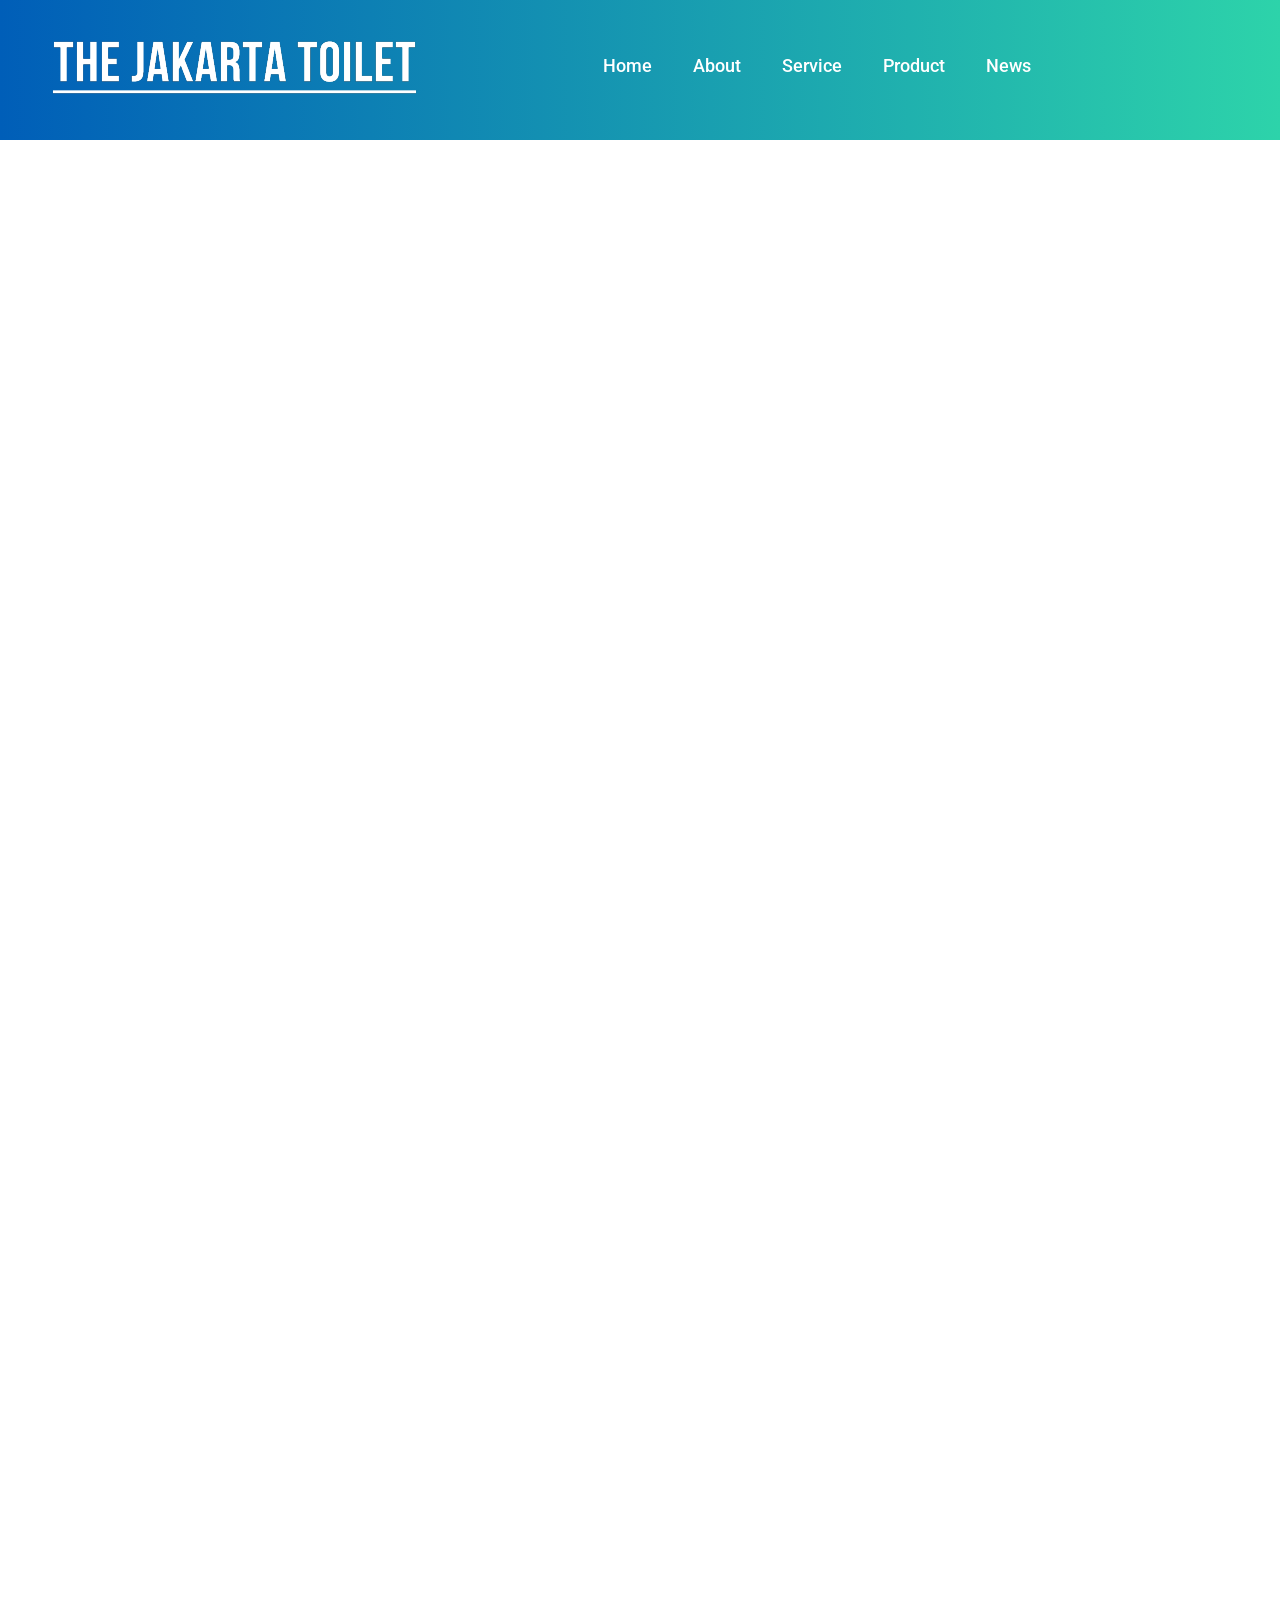
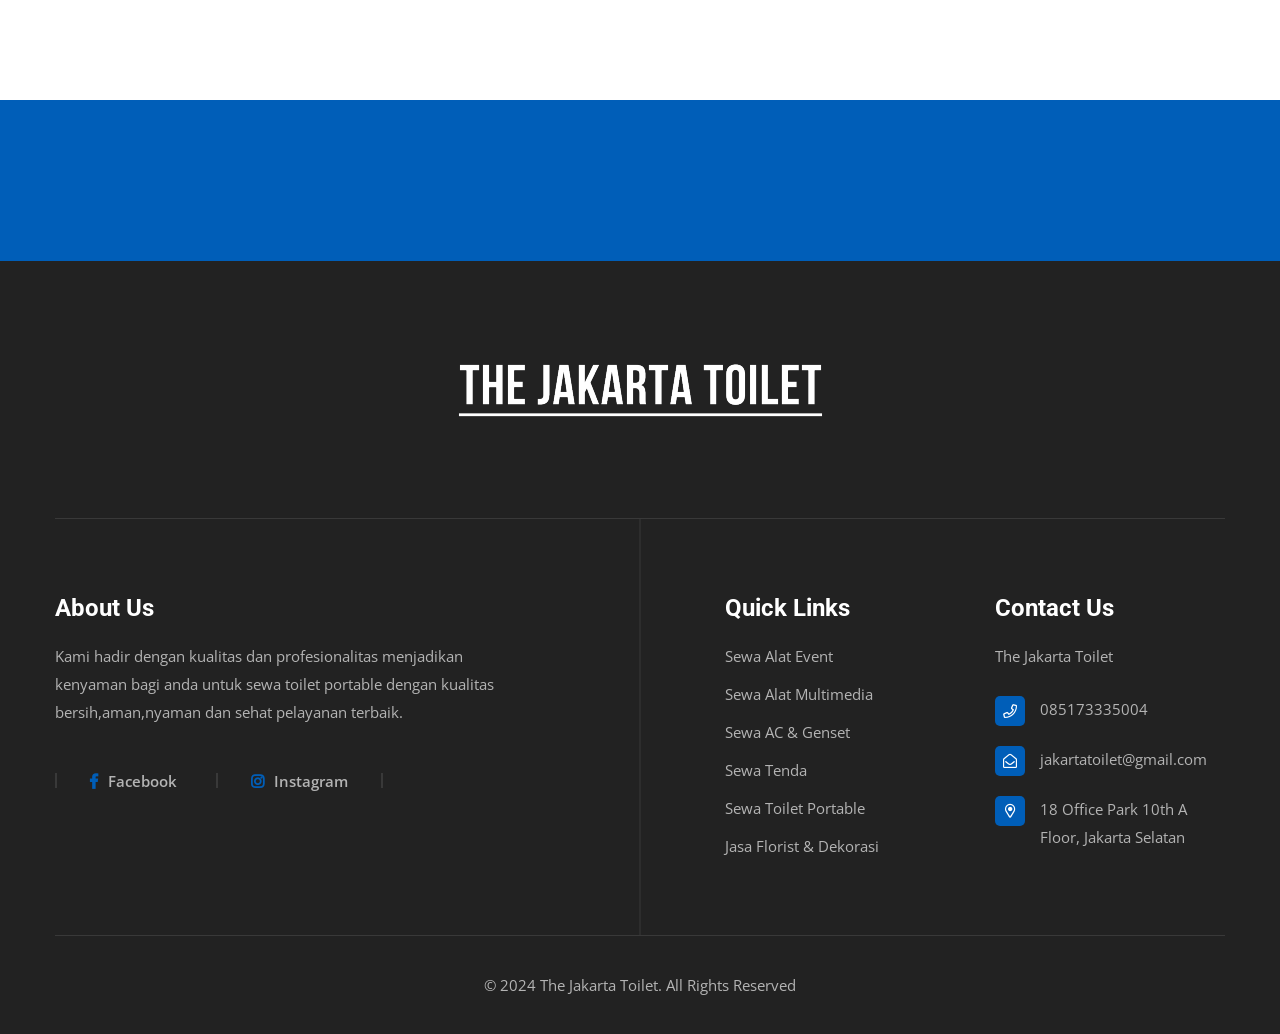
==== formulir/index.html @ b2ed26d8 "first commit - endang" ====
<!DOCTYPE html>
<html lang="id" prefix="og: http://ogp.me/ns# article: http://ogp.me/ns/article#">
<head>
    <!-- Google tag (gtag.js) -->
<script async src="https://www.googletagmanager.com/gtag/js?id=AW-394154000">
</script>
<script>
  window.dataLayer = window.dataLayer || [];
  function gtag(){dataLayer.push(arguments);}
  gtag('js', new Date());

  gtag('config', 'AW-394154000');
</script>
<!-- Google tag (gtag.js) -->
<script async src="https://www.googletagmanager.com/gtag/js?id=G-0ML6EH1FRJ"></script>
<script>
  window.dataLayer = window.dataLayer || [];
  function gtag(){dataLayer.push(arguments);}
  gtag('js', new Date());

  gtag('config', 'G-0ML6EH1FRJ');
</script>
<!-- Event snippet for WhatsApp Tentso.co.id conversion page -->
<script>
    gtag('event', 'conversion', {'send_to': 'AW-10849803704/2hdbCKKN28sDELi7y7Uo'});
  </script>
<!-- Google tag (gtag.js) event -->
<script>
    gtag('event', 'ads_conversion_Purchase_1', {
      // <event_parameters>
    });
  </script>
    
    <meta charset="UTF-8">
    <meta name="viewport" content="width=device-width, initial-scale=1, maximum-scale=1">
    <link rel="profile" href="//gmpg.org/xfn/11">
	<meta name="author" content="Rengga Gumilar - Telecode Startup">
    <meta name="keywords" content="toilet portable, sewa toilet portable, rental toilet portable, toilet portable Jakarta, Jakarta Toilet, layanan toilet portable, toilet portabel acara, toilet portabel industri, toilet portabel event, toilet portabel outdoor, toilet portabel proyek, kebersihan toilet portable, harga toilet portable, penyewaan toilet portable, toilet portabel berkualitas, jakarta toilet, sewa toilet portable jakarta">
    <meta name="description" content="Jakarta Toilet adalah penyedia layanan toilet portable terkemuka di Indonesia. Kami menawarkan solusi toilet bersih, nyaman, dan higienis untuk berbagai acara dan kebutuhan industri. Dengan standar kebersihan tinggi dan layanan pelanggan yang ramah, kami memastikan kenyamanan Anda di setiap acara. Pilih Jakarta Toilet untuk pengalaman toilet portable terbaik!">
    <meta property="og:description" content="Jakarta Toilet adalah penyedia layanan toilet portable terkemuka di Indonesia. Kami menawarkan solusi toilet bersih, nyaman, dan higienis untuk berbagai acara dan kebutuhan industri. Dengan standar kebersihan tinggi dan layanan pelanggan yang ramah, kami memastikan kenyamanan Anda di setiap acara. Pilih Jakarta Toilet untuk pengalaman toilet portable terbaik!">
    <meta property="og:title" content="Formulir Order - Sewa Toilet Portable dan Sewa Mobil Toilet | The Jakarta Toilet">
    <meta property="og:url" content="https://www.jakartatoilet.co.id/">
    <meta property="og:image" content="https://www.jakartatoilet.co.id/assets/images/ogp-form.jpg">
    <meta property="og:type" content="website">
    <meta property="og:site_name" content="Sewa Toilet Portable dan Sewa Mobil Toilet | The Jakarta Toilet">
    <meta name="twitter:card" content="summary_large_image">
    <meta name='robots' content='index, follow, max-image-preview:large, max-snippet:-1, max-video-preview:-1' />
<title>Formulir Order - Sewa Toilet Portable dan Sewa Mobil Toilet | The Jakarta Toilet</title>

<!-- Fav Icon -->
<link rel="icon" href="/assets/images/favicon.png" type="image/x-icon">

<!-- Google Fonts -->
<link href="https://fonts.googleapis.com/css2?family=Roboto:ital,wght@0,300;0,400;0,500;0,700;0,900;1,300;1,400;1,500;1,700;1,900&display=swap" rel="stylesheet">
<link href="https://fonts.googleapis.com/css2?family=Open+Sans:ital,wght@0,300;0,400;0,600;0,700;0,800;1,300;1,400;1,600;1,700;1,800&display=swap" rel="stylesheet">

<!-- Stylesheets -->
<link href="/assets/css/font-awesome-all.css" rel="stylesheet">
<link href="/assets/css/flaticon.css" rel="stylesheet">
<link href="/assets/css/owl.css" rel="stylesheet">
<link href="/assets/css/bootstrap.css" rel="stylesheet">
<link href="/assets/css/jquery.fancybox.min.css" rel="stylesheet">
<link href="/assets/css/animate.css" rel="stylesheet">
<link href="/assets/css/color.css" rel="stylesheet">
<link href="/assets/css/style.css" rel="stylesheet">
<link href="/assets/css/responsive.css" rel="stylesheet">
<style>
	.banner-carousel .slide-item{
  position: relative;
  background-repeat: no-repeat;
  background-position: center;
  background-size: cover;
  padding: 60px 0px 80px 0px;
}
	.about-section {
    position: relative;
    padding: 30px 0px;
}
	
	
	</style>

</head>


<!-- page wrapper -->
<body>

    <div class="boxed_wrapper">


        <!-- preloader -->
        <div class="preloader"></div>
        <!-- preloader -->

        <!-- main header -->
        <header class="main-header style-one">
            <!-- header-lower -->
            <div class="header-lower">
                <div class="outer-box">
                    <div class="logo-box">
                        <figure class="logo"><a href="index.html"><img src="/assets/images/logo.png" alt=""></a></figure>
                    </div>
                    <div class="menu-area">
                        <!--Mobile Navigation Toggler-->
                        <div class="mobile-nav-toggler">
                            <i class="icon-bar"></i>
                            <i class="icon-bar"></i>
                            <i class="icon-bar"></i>
                        </div>
                        <nav class="main-menu navbar-expand-md navbar-light">
                            <div class="collapse navbar-collapse show clearfix" id="navbarSupportedContent">
                                <ul class="navigation scroll-nav clearfix">
                                    <li><a href="/index.html">Home</a></li> 
                                    <li><a href="/index.html#about">About</a></li>
                                    <li><a href="/index.html#service">Service</a></li>
                                    <li><a href="index.html#product">Product</a></li>
                                    <!--li><a href="#gallery">Gallery</a></li-->
                                    <li><a href="/index.html#news">News</a></li>
                                </ul>
                            </div>
                        </nav>
                    </div>
                    <div class="nav-right-content">
                        <div class="btn-box"><a href="/assets/file/katalog-jakarta-toilet.pdf" target="_blank">Katalog Produk<i class="far fa-long-arrow-right"></i></a></div>
                    </div>
                </div>
            </div>

            <!--sticky Header-->
            <div class="sticky-header">
                <div class="outer-box">
                    <div class="logo-box">
                        <figure class="logo"><a href="/index.html"><img src="/assets/images/logo.png" alt=""></a></figure>
                    </div>
                    <div class="menu-area">
                        <nav class="main-menu clearfix">
                            <!--Keep This Empty / Menu will come through Javascript-->
                        </nav>
                    </div>
                    <div class="nav-right-content">
                        <div class="btn-box"><a href="/assets/file/katalog-jakarta-toilet.pdf" target="_blank">Katalog Produk<i class="far fa-long-arrow-right"></i></a></div>
                    </div>
                </div>
            </div>
        </header>
        <!-- main-header end -->
        <!-- Mobile Menu  -->
        <div class="mobile-menu">
            <div class="menu-backdrop"></div>
            <div class="close-btn"><i class="fas fa-times"></i></div>
            
            <nav class="menu-box">
                <div class="nav-logo"><a href="index.html"><img src="/assets/images/logo-2.png" alt="" title=""></a></div>
                <div class="menu-outer"><!--Here Menu Will Come Automatically Via Javascript / Same Menu as in Header--></div>
                <div class="contact-info">
                    <h4>Contact Info</h4>
                    <ul>
                        <li>18 Office Park 10th A Floor, Jakarta Selatan</li>
                        <li><a href="tel:085173335004">085173335004</a></li>
                        <li><a href="mailto:jakartatoilet@gmail.com">jakartatoilet@gmail.com</a></li>
                    </ul>
                </div>
                <div class="social-links">
                    <ul class="clearfix">
                        <li><a href="https://api.whatsapp.com/send/?phone=6285173335004&text=Halo+%2AJakarta+Toilet%2A%21+Saya+mau+konsultasi+mengenai+Toilet+Portable+dan+lainnya+https://www.jakartatoilet.co.id/&type=phone_number&app_absent=0" target="_blank"><span class="fab fa-facebook-square"></span></a></li>
                        <li><a href="https://www.instagram.com/jakartatoilet/" target="_blank"><span class="fab fa-instagram"></span></a></li>
                    </ul>
                </div>
            </nav>
        </div><!-- End Mobile Menu -->




        <!-- banner-section -->
        <section class="banner-section style-one">
            <div class="banner-carousel owl-theme owl-carousel owl-nav-none">
                <div class="slide-item">
                 </div>
                <div class="slide-item">
                 </div>

            </div>
        </section>
        <!-- banner-section end -->


        <!-- about-section -->
        <section class="about-section" id="about">
            <div class="auto-container">
                <div class="row clearfix">
                    <iframe src="https://whatsform.com/u0zfqw"  width="100%" height="1500" frameBorder="0"></iframe>
                </div>
            </div>
        </section>
        <!-- about-section end -->


      
      
        <!-- clients-section -->
        <section class="clients-section bg-color-2">
            <div class="auto-container">
                <div class="clients-carousel owl-carousel owl-theme owl-nav-none owl-dots-none">
                    <figure class="clients-logo-box"><a href="index.html"><img src="https://tentso.co.id/wp-content/uploads/2024/02/test01.png" alt=""></a></figure>
                    <figure class="clients-logo-box"><a href="index.html"><img src="https://tentso.co.id/wp-content/uploads/2024/02/test02.png" alt=""></a></figure>
                    <figure class="clients-logo-box"><a href="index.html"><img src="https://tentso.co.id/wp-content/uploads/2024/02/test03.png" alt=""></a></figure>
                    <figure class="clients-logo-box"><a href="index.html"><img src="https://tentso.co.id/wp-content/uploads/2024/02/test04.png" alt=""></a></figure>
                    <figure class="clients-logo-box"><a href="index.html"><img src="https://tentso.co.id/wp-content/uploads/2024/02/test05.png" alt=""></a></figure>
                    <figure class="clients-logo-box"><a href="index.html"><img src="https://tentso.co.id/wp-content/uploads/2024/02/test06.png" alt=""></a></figure>
                    <figure class="clients-logo-box"><a href="index.html"><img src="https://tentso.co.id/wp-content/uploads/2024/02/test07.png" alt=""></a></figure>
                </div>
            </div>
        </section>
        <!-- clients-section end -->


        <!-- main-footer -->
        <footer class="main-footer">
            <div class="auto-container">
                <div class="logo-box centred">
                    <figure class="footer-logo"><a href="index.html"><img src="/assets/images/footer-logo.png" alt=""></a></figure>
                </div>
                <div class="widget-section">
                    <div class="row clearfix">
                        <div class="col-lg-6 col-md-12 col-sm-12 footer-column">
                            <div class="footer-widget about-widget">
                                <div class="widget-title">
                                    <h3>About Us</h3>
                                </div>
                                <div class="text">
                                    <p>Kami hadir dengan kualitas dan profesionalitas menjadikan kenyaman bagi anda untuk sewa toilet portable dengan kualitas bersih,aman,nyaman dan sehat pelayanan terbaik.</p>
                                </div>

                                <ul class="social-links clearfix">
                                    <li><a href="https://www.facebook.com/profile.php?id=100083001619044" target="_blank"><i class="fab fa-facebook-f"></i>Facebook</a></li>
                                    <li><a href="https://www.instagram.com/jakartatoilet/" target="_blank"><i class="fab fa-instagram"></i>Instagram</a></li>
                                </ul>
                            </div>
                        </div>
                        <div class="col-lg-6 col-md-12 col-sm-12 footer-column">
                            <div class="row clearfix">
                                <div class="col-lg-6 col-md-6 col-sm-12 column">
                                    <div class="footer-widget links-widget ml-70">
                                        <div class="widget-title">
                                            <h3>Quick Links</h3>
                                        </div>
                                        <div class="widget-content">
                                            <ul class="links-list clearfix">
                                                <li><a href="https://tentso.co.id/katalog/" target="_blank">Sewa Alat Event</a></li>
                                                <li><a href="https://tentso.co.id/katalog/" target="_blank">Sewa Alat Multimedia</a></li>
												<li><a href="https://tentso.co.id/katalog/" target="_blank">Sewa AC & Genset</a></li>
												<li><a href="https://tentso.co.id/katalog/" target="_blank">Sewa Tenda</a></li>
												<li><a href="https://tentso.co.id/katalog/" target="_blank">Sewa Toilet Portable</a></li>
												<li><a href="https://tentso.co.id/katalog/" target="_blank">Jasa Florist & Dekorasi</a></li>
												
                                            </ul>
                                        </div>
                                    </div>
                                </div>
                                <div class="col-lg-6 col-md-6 col-sm-12 column">
                                    <div class="footer-widget contact-widget ml-40">
                                        <div class="widget-title">
                                            <h3>Contact Us</h3>
                                        </div>
                                        <div class="text">
                                            <p>The Jakarta Toilet</p>
                                        </div>
                                        <ul class="info-list clearfix">
                                            <li><i class="far fa-phone"></i><a href="https://api.whatsapp.com/send/?phone=6285173335004&text=Halo+%2AJakarta+Toilet%2A%21+Saya+mau+konsultasi+mengenai+Toilet+Portable+dan+lainnya+https://www.jakartatoilet.co.id/&type=phone_number&app_absent=0">085173335004</a></li>
                                            <li><i class="far fa-envelope-open"></i><a href="mailto:jakartatoilet@gmail.com">jakartatoilet@gmail.com</a></li>
                                            <li><i class="far fa-map-marker-alt"></i>18 Office Park 10th A Floor, Jakarta Selatan</li>
                                        </ul>
                                    </div>
                                </div>
                            </div>
                        </div>
                    </div>
                </div>
                <div class="footer-bottom centred">
                    <p>&copy; 2024 <a href="index.html">The Jakarta Toilet</a>. All Rights Reserved</p>
                </div>
            </div>
        </footer>
        <!-- main-footer end -->


        <!--Scroll to top-->
        <button class="scroll-top scroll-to-target" data-target="html">
            <span class="fa fa-arrow-up"></span>
        </button>
    </div>


    <!-- jequery plugins -->
    <script src="/assets/js/jquery.js"></script>
    <script src="/assets/js/popper.min.js"></script>
    <script src="/assets/js/bootstrap.min.js"></script>
    <script src="/assets/js/owl.js"></script>
    <script src="/assets/js/wow.js"></script>
    <script src="/assets/js/validation.js"></script>
    <script src="/assets/js/jquery.fancybox.js"></script>
    <script src="/assets/js/appear.js"></script>
    <script src="/assets/js/scrollbar.js"></script>
    <script src="/assets/js/nav-tool.js"></script>
    <script src="/assets/js/pagenav.js"></script>
    <script src="/assets/js/jquery.paroller.min.js"></script>
    <script src="/assets/js/jquery.nice-select.min.js"></script>

    <!-- main-js -->
    <script src="/assets/js/script.js"></script>

</body><!-- End of .page_wrapper -->
</html>
---- assets/css/flaticon.css ----
/*
  	Flaticon icon font: Flaticon
  	Creation date: 08/10/2020 05:43
  	*/

@font-face {
  font-family: "Flaticon";
  src: url("../fonts/Flaticon.eot");
  src: url("../fonts/Flaticon.eot?#iefix") format("embedded-opentype"),
       url("../fonts/Flaticon.woff2") format("woff2"),
       url("../fonts/Flaticon.woff") format("woff"),
       url("../fonts/Flaticon.ttf") format("truetype"),
       url("../fonts/Flaticon.svg#Flaticon") format("svg");
  font-weight: normal;
  font-style: normal;
}

@media screen and (-webkit-min-device-pixel-ratio:0) {
  @font-face {
    font-family: "Flaticon";
    src: url("../fonts/Flaticon.svg#Flaticon") format("svg");
  }
}

[class^="flaticon-"]:before, [class*=" flaticon-"]:before,
[class^="flaticon-"]:after, [class*=" flaticon-"]:after {   
  font-family: Flaticon;
  font-style: normal;
}

.flaticon-menu:before { content: "\f100"; }
.flaticon-menu-circles:before { content: "\f101"; }
.flaticon-tile:before { content: "\f102"; }
.flaticon-tile-1:before { content: "\f103"; }
.flaticon-tile-2:before { content: "\f104"; }
.flaticon-tile-3:before { content: "\f105"; }
.flaticon-tiles:before { content: "\f106"; }
.flaticon-toilet:before { content: "\f107"; }
.flaticon-toilet-1:before { content: "\f108"; }
.flaticon-toilet-2:before { content: "\f109"; }
.flaticon-stones:before { content: "\f10a"; }
.flaticon-stones-1:before { content: "\f10b"; }
.flaticon-cogwheels:before { content: "\f10c"; }
.flaticon-play-arrow:before { content: "\f10d"; }
.flaticon-play-button:before { content: "\f10e"; }
---- assets/css/color.css ----
/* template-color */

.scroll-top{
  background: #005EB8;
}

.mobile-menu .menu-backdrop{
  background: #005EB8;
}

.preloader{
  background: #005EB8;
  background: -webkit-gradient(linear, left top, right top, from(#005EB8), color-stop(100%, #2dd3aa), color-stop(100%, #2dd3aa), to(#2dd3aa));
  background: -o-linear-gradient(left, #005EB8 0%, #2dd3aa 100%, #2dd3aa 100%, #2dd3aa 100%);
  background: linear-gradient(to right, #005EB8 0%, #2dd3aa 100%, #2dd3aa 100%, #2dd3aa 100%);
  filter: progid:DXImageTransform.Microsoft.gradient( startColorstr='#005EB8', endColorstr='#2dd3aa', GradientType=1);
}

.banner-section.style-one{
  background: #005EB8;
  background: -webkit-gradient(linear, left top, right top, from(#005EB8), color-stop(100%, #2dd3aa), color-stop(100%, #2dd3aa), to(#2dd3aa));
  background: -o-linear-gradient(left, #005EB8 0%, #2dd3aa 100%, #2dd3aa 100%, #2dd3aa 100%);
  background: linear-gradient(to right, #005EB8 0%, #2dd3aa 100%, #2dd3aa 100%, #2dd3aa 100%);
  filter: progid:DXImageTransform.Microsoft.gradient( startColorstr='#005EB8', endColorstr='#2dd3aa', GradientType=1);
}

.main-menu .navigation > li > ul > li > a:hover,
.main-menu .navigation > li > .megamenu li > a:hover{
  color: #005EB8;
}

.main-menu .navigation > li > ul > li > ul > li > a:hover{
  color: #005EB8;
}

.xs-sidebar-widget{
  background: #005EB8;
}

.main-header .nav-right-content .nav-box button{
  color: #005EB8;
}

.sticky-header{
  background: #005EB8;
}

.banner-section .owl-theme .owl-dots .owl-dot span:before{
  background: #005EB8;
}

.sec-title h2{
  color: #005EB8;
  color: -webkit-gradient(linear, left top, right top, from(#005EB8), color-stop(100%, #2dd3aa), color-stop(100%, #2dd3aa), to(#2dd3aa));
  color: -o-linear-gradient(left, #005EB8 0%, #2dd3aa 100%, #2dd3aa 100%, #2dd3aa 100%);
  color: linear-gradient(to right, #005EB8 0%, #2dd3aa 100%, #2dd3aa 100%, #2dd3aa 100%);
  filter: progid:DXImageTransform.Microsoft.gradient( startColorstr='#005EB8', endColorstr='#2dd3aa', GradientType=1);
}

.theme-btn-one{
  background: #005EB8;
  background: -webkit-gradient(linear, left top, right top, from(#005EB8), color-stop(100%, #2dd3aa), color-stop(100%, #2dd3aa), to(#2dd3aa));
  background: -o-linear-gradient(left, #005EB8 0%, #2dd3aa 100%, #2dd3aa 100%, #2dd3aa 100%);
  background: linear-gradient(to right, #005EB8 0%, #2dd3aa 100%, #2dd3aa 100%, #2dd3aa 100%);
  filter: progid:DXImageTransform.Microsoft.gradient( startColorstr='#005EB8', endColorstr='#2dd3aa', GradientType=1);
}

.content_block_1 .content-box .text p:first-child{
  border-left: 3px solid #005EB8;
}

.feature-block-one .inner-box .icon-box{
  color: #005EB8;
}

.feature-block-one .inner-box:hover{
  background: #005EB8;
  background: -webkit-gradient(linear, left top, right top, from(#005EB8), color-stop(100%, #2dd3aa), color-stop(100%, #2dd3aa), to(#2dd3aa));
  background: -o-linear-gradient(left, #005EB8 0%, #2dd3aa 100%, #2dd3aa 100%, #2dd3aa 100%);
  background: linear-gradient(to right, #005EB8 0%, #2dd3aa 100%, #2dd3aa 100%, #2dd3aa 100%);
  filter: progid:DXImageTransform.Microsoft.gradient( startColorstr='#005EB8', endColorstr='#2dd3aa', GradientType=1);
}

.product-block-one .inner-box .image-box:before,
.product-block-one .inner-box .image-box:after{
  background: #005EB8;
}

.product-block-one .inner-box .lower-content .rating li{
  color: #005EB8;
}

.product-block-one .inner-box .lower-content h3 a:hover{
  color: #005EB8;
}

.product-block-one .inner-box .lower-content .price h3{
  color: #005EB8;
}

.cta-section .inner-box .video-btn a{
  color: #005EB8;
}

.gallery-block-one .inner-box .lower-content{
  background: #005EB8;
}

.testimonial-block .inner-box h3 span{
  color: #005EB8;
}

.news-block-one .inner-box .admin-box .admin-thumb{
  border: 5px solid #005EB8;
}

.news-block-one .inner-box .admin-box .designation{
  color: #005EB8;
}

.news-block-one .inner-box .image-box{
  background: #005EB8;
}

.news-block-one .inner-box .lower-content h3 a:hover{
  color: #005EB8;
}

.news-block-one .inner-box .lower-content .post-date i{
  color: #005EB8;
}

.news-block-one .inner-box .lower-content .link a{
  color: #005EB8;
}

.news-block-one .inner-box .lower-content .post-date:before{
  background: #005EB8;
}

.bg-color-2{
  background: #005EB8;
}

.main-footer .widget-section .about-widget .subscribe-form .form-group button{
  background: #005EB8;
}

.main-footer .widget-section .about-widget .subscribe-form .form-group input:focus{
  border-color: #005EB8 !important;
}

.main-footer .widget-section .about-widget .social-links li a i{
  color: #005EB8;
}

.main-footer .widget-section .about-widget .social-links li a:hover{
  color: #005EB8;
}

.main-footer .widget-section .links-widget .links-list li a:hover{
  color: #005EB8;
}

.main-footer .widget-section .contact-widget .info-list li i{
  background: #005EB8;
}

.main-footer .widget-section .contact-widget .info-list li a:hover{
  color: #005EB8;
}

.footer-bottom p a:hover{
  color: #005EB8;
}

.header-top .top-inner p a i{
  background: #005EB8;
}

.header-top .top-inner p a:hover{
  color: #005EB8;
}

.main-header.style-two .header-lower .main-menu .navigation > li.current > a, 
.main-header.style-two .header-lower .main-menu .navigation > li:hover > a {
  color: #005EB8;
}

.main-header.style-two .header-lower .main-menu .navigation > li.current > a:before, 
.main-header.style-two .header-lower .main-menu .navigation > li:hover > a:before {
  color: #005EB8;
}

.main-header.style-two .header-lower .menu-right-content li.user-btn a:hover,
.main-header.style-two .header-lower .menu-right-content li.cart-btn a:hover,
.main-header.style-two .header-lower .search-box-btn:hover{
  color: #005EB8;
}

.main-header.style-two .header-lower .nav-right-content .btn-box a:before{
  background: #005EB8;
}

.main-header.style-two .header-lower .nav-right-content .nav-box button{
  background: #005EB8;
}

.banner-section.style-two .video-btn a{
  color: #005EB8;
}

.experience-section .progress-box .piechart span:after{
  color: #005EB8;
}

.experience-section .single-item .inner-box .content-box a{
  color: #005EB8;
}

.image_block_2 .image-box .image-content{
  background: #005EB8;
}

.image_block_2 .image-box .image-content span{
  color: #005EB8;
}

.product-section.alternat-2:before{
  background: #005EB8;
}

.team-block-one .inner-box .image-box a{
  color: #005EB8;
}

.team-block-one .inner-box .image-box a:hover{
  background: #005EB8;
}

.team-block-one .inner-box .lower-content .designation{
  color: #005EB8;
}

.team-block-one .inner-box .lower-content h5 a:hover{
  color: #005EB8;
}

.faq-section .image-box .bg-layer{
  background: #005EB8;
}

.accordion-box .block .acc-btn .icon-outer{
  color: #005EB8;
}

.gallery-block-two .inner-box .lower-content .inner{
  background: #005EB8;
}

.testimonial-block-two .inner-box .rating li{
  color: #005EB8;
}

.testimonial-block-two .inner-box h3 span{
  color: #005EB8;
}

.news-block-two .inner-box .image-box{
  background: #005EB8;
}

.news-block-two .inner-box .lower-content .post-info li i{
  color: #005EB8;
}

.news-block-two .inner-box .lower-content .post-info li a{
  background: #005EB8;
}

.news-block-two .inner-box .lower-content h3 a:hover{
  color: #005EB8;
}


.news-block-two .inner-box .lower-content .link a{
  color: #005EB8;
}

.page-title .bread-crumb li a:hover{
  color: #005EB8;
}

.shop-sidebar .sidebar-search{
  background: #005EB8;
}

.shop-sidebar .category-widget .category-list li a:hover{
  color: #005EB8;
}

.shop-sidebar .post-widget .post .rating li{
  color: #005EB8;
}

.shop-sidebar .post-widget .post h5 a:hover{
  color: #005EB8;
}

.shop-sidebar .post-widget .post .price{
  color: #005EB8;
}

.range-slider .ui-slider .ui-slider-range{
  background: #005EB8;
}

.range-slider .ui-state-default,
.range-slider .ui-widget-content .ui-state-default{
  background: #005EB8;
}

.pagination li a:hover,
.pagination li a.current{
  background: #005EB8;
}

.product-block-two .inner-box .image-box:before,
.product-block-two .inner-box .image-box:after{
  background: #005EB8;
}

.product-block-two .inner-box .content-box .rating li{
  color: #005EB8;
}

.product-block-two .inner-box .content-box h2 a:hover{
  color: #005EB8;
}

.product-block-two .inner-box .content-box h5{
  color: #005EB8;
}

.product-details-content .product-details .rating li{
  color: #005EB8;
}

.product-details-content .product-details .color-box .color-list .color-1{
  background: #005EB8;
}

.product-details-content .product-details .color-box .color-list .color-2{
  background: #ff00ff;
}

.product-details-content .product-details .color-box .color-list .color-3{
  background: #f7941d;
}

.product-details-content .product-details .color-box .color-list .color-4{
  background: #a3d39c;
}

.shop-details .product-discription .tabs-content .customer-review .single-review .inner .rating li{
  color: #005EB8;
}

.shop-details .product-discription .tabs-content .customer-comments .rating-box .rating li{
  color: #005EB8;
}

.shop-details .product-discription .tabs-content .customer-comments .comment-form .form-group input:focus,
.shop-details .product-discription .tabs-content .customer-comments .comment-form .form-group textarea:focus{
  border-color: #005EB8 !important;
}

.shop-details .product-discription .tab-btns li.active-btn, 
.shop-details .product-discription .tab-btns li:hover{
  color: #005EB8;
}

.shop-details .product-discription .tab-btns li:before{
  background: #005EB8;
}

.sidebar-page-container .news-block-two .inner-box .lower-content .post-info li a:hover{
  color: #005EB8;
}

.news-block-two .inner-box .lower-content h2 a:hover{
  color: #005EB8;
}

.blog-sidebar .sidebar-search{
  background: #005EB8;
}

.blog-sidebar .category-widget .category-list li a:hover{
  color: #005EB8;
}

.blog-sidebar .post-widget .post p i{
  color: #005EB8;
}

.blog-sidebar .post-widget .post h5 a:hover{
  color: #005EB8;
}

.blog-sidebar .post-widget .post .link a{
  color: #005EB8;
}

.blog-sidebar .author-sidebar .inner-box .designation{
  color: #005EB8;
}

.blog-details-content .news-block-two .inner-box blockquote{
  border-left: 5px solid #005EB8;
}

.blog-details-content .news-block-two .inner-box blockquote .name{
  color: #005EB8;
}

.blog-details-content .news-block-two .inner-box blockquote .name:before{
  background: #005EB8;
}

.blog-details-content .news-block-two .inner-box .lower-content .list-item li:before{
  color: #005EB8;
}

.blog-details-content .post-share-option .tags-list li a:hover{
  color: #005EB8;
}

.blog-details-content .post-share-option .social-links li a:hover{
  color: #005EB8;
}

.blog-details-content .author-box .inner .social-links li a:hover{
  color: #005EB8;
}

.blog-details-content .related-post .single-item .content-box .post-date{
  background: #005EB8;
}

.blog-details-content .related-post .single-item .content-box a:hover{
  color: #005EB8;
}

.blog-details-content .comment-box .comment .comment-inner .reply-btn:hover{
  color: #005EB8;
}

.comments-form-area .default-form .form-group input:focus,
.comments-form-area .default-form .form-group textarea:focus{
  border-left: 4px solid #005EB8 !important;
}

.comments-form-area .default-form .form-group i{
  color: #005EB8;
}

.contact-section .contact-info-area .single-item .icon-box{
  background: #005EB8;
}

.contact-section .contact-info-area .single-item h5{
  color: #005EB8;
}

.contact-section .contact-info-area .single-item p a:hover{
  color: #005EB8;
}

.contact-section .contact-form-area .form-group input:focus,
.contact-section .contact-form-area .form-group textarea:focus{
  border-color: #005EB8 !important;
}
---- assets/css/style.css ----
/* Css For Zixxo */

/************ TABLE OF CONTENTS ***************
1. Fonts
2. Reset
3. Global
4. Main Header/style-one/style-two
5. Main Slider/style-one/style-two
6. Intro Section
7. Welcome Section
9. Cta Section
8. Research Fields
10. Testimonial Section
11. Researches Section
12. Team Section
14. Video
15. Fact Counter
16. News Section
19. Clients Section
20. Main Footer
21. Footer Bottom
22. Research Style Two
23. Innovative Solution
24. Discover Section
25. Testimonial Section
26. Chooseus Section
27. News Style Two
28. Page Title
29. Research Page Section
30. Research Details
31. Professor Page Section
32. Professor Details
33. About Section
34. Error Section
35. Blog Page Section
36. Blog Details
37. Blog Sidebar
38. Contact Section
39. Google Map


**********************************************/



/*** 

====================================================================
  Reset
====================================================================

 ***/
* {
  margin:0px;
  padding:0px;
  border:none;
  outline:none;
}


/*** 

====================================================================
  Global Settings
====================================================================

 ***/


body {
  font-size:15px;
  color:#757575;
  line-height:28px;
  font-weight:400;
  background:#ffffff;
  font-family: 'Open Sans', sans-serif;
  background-size:cover;
  background-repeat:no-repeat;
  background-position:center top;
  -webkit-font-smoothing: antialiased;
}

  @media (min-width:1200px) {
  .container {
    max-width: 1170px;
    padding: 0px 15px;
  }
}

.large-container{
  max-width: 1500px;
  padding: 0px 15px;
  margin: 0 auto;
}

.container-fluid{
  padding: 0px;
}

.auto-container{
  position:static;
  max-width:1200px;
  padding:0px 15px;
  margin:0 auto;
}

.small-container{
  max-width:680px;
  margin:0 auto;
}

.boxed_wrapper{
  position: relative;
  margin: 0 auto;
  overflow: hidden !important;
  width: 100%;
  min-width: 300px;
}


a{
  text-decoration:none;
  transition:all 500ms ease;
  -moz-transition:all 500ms ease;
  -webkit-transition:all 500ms ease;
  -ms-transition:all 500ms ease;
  -o-transition:all 500ms ease;
}

a:hover{
  text-decoration:none;
  outline:none;
}

input,button,select,textarea{
  font-family: 'Open Sans', sans-serif;
  font-weight: 400;
  font-size: 16px;
}

ul,li{
  list-style:none;
  padding:0px;
  margin:0px; 
}

input{
  transition: all 500ms ease;
}

button:focus,
input:focus,
textarea:focus{
  outline: none;
  box-shadow: none;
  transition: all 500ms ease;
}

p{
  position: relative;
  font-family: 'Open Sans', sans-serif;
  color: #757575;
  font-weight: 400;
  margin: 0px;
  transition: all 500ms ease;
}

h1,h2,h3,h4,h5,h6{
  position:relative;
  font-family: 'Roboto', sans-serif;
  font-weight: 400;
  color: #222222;
  margin: 0px;
  transition: all 500ms ease;
}

/* Preloader */

.preloader{
  position: fixed; 
  left:0px;
  top:0px;
  height:100%;
  width: 100%;
  z-index:0;
  background-position:center center;
  background-repeat:no-repeat;
  background-image: url(../images/icons/preloader.svg);
}


.centred{
  text-align: center;
}

.pull-left{
  float: left;
}

.pull-right{
  float: right;
}


figure{
  margin: 0px;
}

img {
  display: inline-block;
  max-width: 100%;
  height: auto;
  transition-delay: .1s;
  transition-timing-function: ease-in-out;
  transition-duration: .7s;
  transition-property: all;
}

/** button **/

.theme-btn-one{
  position: relative;
  display: inline-block;
  font-size: 14px;
  line-height: 26px;
  font-weight: 700;
  font-family: 'Roboto', sans-serif;
  color: #fff !important;
  text-align: center;
  padding: 14.5px 32px;
  letter-spacing: 1px;
  text-transform: uppercase;
  z-index: 1;
  transition: all 500ms ease;
border-radius: 100px;
}

.theme-btn-one i{
  margin-left: 10px;
}

.theme-btn-one:before{
  position: absolute;
  content: '';
  width: 0%;
  height: 100%;
  background: #272727;
  left: 0px;
  top: 0px;
  z-index: -1;
  transition: all 500ms ease;
	border-radius: 100px;
}

.theme-btn-one:hover:before{
  width: 100%;
}

.pagination{
  position: relative;
  display: block;
}

.pagination li{
  display: inline-block;
  margin: 0px 12px;
}

.pagination li a{
  position: relative;
  display: inline-block;
  font-size: 18px;
  font-weight: 700;
  font-family: 'Roboto', sans-serif;
  height: 60px;
  width: 60px;
  line-height: 60px;
  background: #f4edea;
  text-align: center;
  color: #5b5858;
  border-radius: 50%;
  z-index: 1;
  transition: all 500ms ease;
}

.pagination li a:hover,
.pagination li a.current{
  color: #fff;
}

.pagination li a:before{
  position: absolute;
  content: '';
  border: 2px solid #ececec;
  border-radius: 50%;
  top: -10px;
  left: -10px;
  width: 80px;
  height: 80px;
}

.sec-pad{
  padding: 125px 0px 130px 0px;
}

.sec-pad-2{
  padding: 130px 0px !important; 
}

.mr-0{
  margin: 0px !important;
}

.scroll-top{
  width: 55px;
  height: 55px;
  line-height: 55px;
  position: fixed;
  bottom: 105%;
  right: 30px;
  font-size: 24px;
  z-index: 99;
  color: #ffffff;
  text-align: center;
  cursor: pointer;
  box-shadow: 0 0px 0px 10px rgba(150,83,47,0.2) !important;
  transition: 1s ease;
}

.scroll-top.open {
  bottom: 50px;
}

.scroll-top span{
  color: #fff;
}

.sec-title{
  position: relative;
  display: block;
  margin-bottom: 35px;
}

.sec-title.centred{
  text-align: center !important;
}

.sec-title p{
  position: relative;
  display: block;
  font-size: 18px;
  line-height: 26px;
  font-weight: 700;
  color: #222222;
  margin-bottom: 22px;
}

.sec-title h2{
  position: relative;
  display: block;
  font-size: 48px;
  line-height: 55px;
  font-weight: 700;
  margin: 0px;
}

.sec-title.light h2,
.sec-title.light p{
  color: #fff;
}




/*** 

====================================================================
                        Home-Page-One
====================================================================

***/


/** main-header **/

.main-header{
  position:relative;
  left:0px;
  top:0px;
  z-index:999;
  width:100%;
  transition:all 500ms ease;
  -moz-transition:all 500ms ease;
  -webkit-transition:all 500ms ease;
  -ms-transition:all 500ms ease;
  -o-transition:all 500ms ease;
}

.sticky-header{
  position:fixed;
  opacity:0;
  visibility:hidden;
  left:0px;
  top:0px;
  width:100%;
  border-bottom: 1px solid rgba(255,255,255,0.2);
  z-index:0;
  transition:all 500ms ease;
  -moz-transition:all 500ms ease;
  -webkit-transition:all 500ms ease;
  -ms-transition:all 500ms ease;
  -o-transition:all 500ms ease;
}

.fixed-header .sticky-header{
  z-index:999;
  opacity:1;
  visibility:visible;
  -ms-animation-name: fadeInDown;
  -moz-animation-name: fadeInDown;
  -op-animation-name: fadeInDown;
  -webkit-animation-name: fadeInDown;
  animation-name: fadeInDown;
  -ms-animation-duration: 500ms;
  -moz-animation-duration: 500ms;
  -op-animation-duration: 500ms;
  -webkit-animation-duration: 500ms;
  animation-duration: 500ms;
  -ms-animation-timing-function: linear;
  -moz-animation-timing-function: linear;
  -op-animation-timing-function: linear;
  -webkit-animation-timing-function: linear;
  animation-timing-function: linear;
  -ms-animation-iteration-count: 1;
  -moz-animation-iteration-count: 1;
  -op-animation-iteration-count: 1;
  -webkit-animation-iteration-count: 1;
  animation-iteration-count: 1;
}

/** header-lower **/

.main-header.style-one{
  position: absolute;
  left: 0px;
  top: 0px;
  right: 0px;
  width: 100%;
}

.main-header.style-one .header-lower{
  position: relative;
}

.main-header .outer-box {
  position: relative;
  display: flex;
  flex-wrap: wrap;
  align-items: center;
  justify-content: space-between;
}

.main-header.style-one .outer-box{
  padding: 0px 200px;
}

.main-header .logo-box{
  position: relative;
  padding: 0px 0px;
}

.main-header .menu-area{
  z-index: 1;
  display: flex;
  flex-wrap: wrap;
  align-items: center;
  margin: 0 auto;
}

.main-header .nav-right-content {
  display: -webkit-box;
  display: -ms-flexbox;
  display: flex;
  flex-wrap: wrap;
  -webkit-box-align: center;
  -ms-flex-align: center;
  align-items: center;
  -webkit-box-pack: center;
  -ms-flex-pack: center;
  justify-content: center;
}

.main-header .menu-right-content{
  position: relative;
  display: inline-block;
  margin-left: 7px;
}

.main-header .menu-right-content li{
  position: relative;
  display: inline-block;
  margin: 0px 20px;
}

.main-header .menu-right-content li.cart-btn a{
  position: relative;
  display: inline-block;
  font-size: 18px;
  color: #fff;
  line-height: 30px;
  font-weight: 400;
}

.main-header .menu-right-content li.cart-btn a span{
  position: absolute;
  top: -16px;
  right: -9px;
}

.main-header .menu-right-content li.user-btn a{
  position: relative;
  display: inline-block;
  font-size: 18px;
  color: #fff;
  line-height: 30px;
  font-weight: 400;
}

.main-header .nav-right-content .btn-box a{
  position: relative;
  display: inline-block;
  font-size: 14px;
  line-height: 24px;
  font-weight: 700;
  color: #222222;
  text-transform: uppercase;
  padding: 15.5px 30px;
  background: #fff;
  text-align: center;
  z-index: 1;
	border-radius: 100px;
}

.main-header .nav-right-content .btn-box a:before{
  position: absolute;
  content: '';
  background: #222;
  width: 0%;
  height: 100%;
  left: 0px;
  top: 0px;
  z-index: -1;
  transition: all 500ms ease;
	border-radius: 100px;
}

.main-header .nav-right-content .btn-box a:hover:before{
  width: 100%;
	border-radius: 100px;
}

.main-header .nav-right-content .btn-box a:hover{
  color: #fff;
	border-radius: 100px;
}

.main-header .nav-right-content .btn-box a i{
  font-size: 14px;
  margin-left: 10px;
  font-weight: 700;
}

.main-header .nav-right-content .nav-box{
  position: relative;
  display: inline-block;
  margin-left: 10px;
}

.main-header .nav-right-content .nav-box button{
  position: relative;
  display: inline-block;
  width: 55px;
  height: 55px;
  line-height: 55px;
  font-size: 24px;
  text-align: center;
  font-weight: 700;
  background: #fff;
}




/** search box btn **/

.main-header .search-box-outer {
  position: relative;
  margin: 0px !important;
}

.main-header .search-box-btn{
  position: relative;
  font-size: 18px;
  width: 54px;
  height: 54px;
  line-height: 54px;
  text-align: center;
  color: #fff;
  font-weight: 400;
  cursor: pointer;
  display: inline-block;
  background: transparent;
  transition: all 500ms ease;
  background-size: cover;
  background-repeat: no-repeat;
  background-position: center;
}

.main-header .search-box-btn:hover{
  
}

.main-header .search-box-outer .dropdown-menu {
  top: 54px !important;
  padding: 0px;
  width: 330px;
  border-radius: 0px;
  background: #ffffff;
  right: 0;
  left: auto !important;
  transform: translate3d(0px, 0px, 0px) scale3d(0.8,0.8,0.8) !important;
  border-color: transparent;
  border-radius: 3px;
  box-shadow: 7px 5px 30px 0 rgba(72,73,121,0.15);
  transition: .5s ease;
  display: block;
  opacity: 0;
  visibility: hidden;
}

.main-header .search-box-outer .show .dropdown-menu {
  display: block;
  transform: scale3d(1,1,1)!important;
  opacity: 1;
  visibility: visible;
}

.main-header .search-panel .form-container{
  padding: 30px;
}

.main-header .search-panel .form-group {
  position: relative;
  margin: 0px;
}

.main-header .search-panel input[type="text"],
.main-header .search-panel input[type="search"],
.main-header .search-panel input[type="password"],
.main-header .search-panel select {
  display: block;
  width: 100%;
  line-height: 24px;
  padding: 9px 50px 9px 15px;
  height: 50px;
  border: 1px solid #f3f5fe;
  border-radius: 3px;
  background: #f3f5fe;
}

.main-header .search-panel input:focus,
.main-header .search-panel select:focus {
  border-color: #f3f5fe;
}

.main-header .search-panel .search-btn {
  position: absolute;
  right: 1px;
  top: 1px;
  width: 50px;
  height: 48px;
  text-align: center;
  color: #111111;
  background: #f3f5fe;
  font-size: 14px;
  border-radius: 0px 3px 3px 0px;
  cursor: pointer;
}

.dropdown-toggle::after {
  display: none;
}


/** xs-sidebar **/

.xs-sidebar-group .xs-overlay{
  left:0%;
  top:0;
  position:fixed;
  height:100%;
  opacity:0;
  width:100%;
  visibility:hidden;
  -webkit-transition:all .4s ease-in .8s;
  -o-transition:all .4s ease-in .8s;
  transition:all .4s ease-in .8s;
  cursor:url(../images/icons/cross-out.png),
  pointer; 
  z-index: 999999;
}

.xs-sidebar-group.isActive .xs-overlay{
  opacity:.8;
  visibility:visible;
  -webkit-transition:all .8s ease-out 0s;
  -o-transition:all .8s ease-out 0s;
  transition:all .8s ease-out 0s;
  right:100%;
}

.xs-sidebar-group .widget-heading{
  position:absolute;
  top:0;
  right:0;
  padding:25px;
}

.xs-sidebar-group .widget-heading a{
  position: relative;
  display: inline-block;
  width: 30px;
  height: 30px;
  line-height: 28px;
  text-align: center;
  border: 2px solid #fff;
  border-radius: 50%;
  color: #fff;
  font-size: 16px;
  font-weight: 400;
}

.xs-sidebar-group .widget-heading a:hover{

}

.xs-sidebar-widget{
  position:fixed;
  left:-100%;
  top:0;
  bottom:0;
  width:100%;
  max-width:360px;
  z-index:999999;
  overflow:hidden;
  overflow-y:auto;
  -webkit-overflow-scrolling:touch;
  -webkit-transition:all 0.5s cubic-bezier(0.9, 0.03, 0, 0.96) 0.6s;
  -o-transition:all 0.5s cubic-bezier(0.9, 0.03, 0, 0.96) 0.6s;
  transition:all 0.5s cubic-bezier(0.9, 0.03, 0, 0.96) 0.6s;
  visibility:hidden;
  opacity:0;
}

.xs-sidebar-group.isActive .xs-sidebar-widget{
  opacity:1;
  visibility:visible;
  left:0;
  -webkit-transition:all 0.7s cubic-bezier(0.9, 0.03, 0, 0.96) 0.4s;
  -o-transition:all 0.7s cubic-bezier(0.9, 0.03, 0, 0.96) 0.4s;
  transition:all 0.7s cubic-bezier(0.9, 0.03, 0, 0.96) 0.4s;
}

.sidebar-textwidget{
  padding: 70px 30px;
}

.sidebar-widget-container{
  position:relative;
  top:150px;
  opacity:0;
  visibility:hidden;
  -webkit-transition:all .3s ease-in .3s;
  -o-transition:all .3s ease-in .3s;
  transition:all .3s ease-in .3s;
  -webkit-backface-visibility:hidden;
  backface-visibility:hidden;
}

.xs-sidebar-group.isActive .sidebar-widget-container{
  top:0px;
  opacity:1;
  visibility:visible;
  -webkit-transition:all 1s ease-out 1.2s;
  -o-transition:all 1s ease-out 1.2s;
  transition:all 1s ease-out 1.2s;
  -webkit-backface-visibility:hidden;
  backface-visibility:hidden;
}

.xs-overlay{
  position:absolute;
  top:0;
  left:0;
  height:100%;
  width:100%;
  opacity:.5;
  z-index:0;
}

.xs-bg-black{
  background-color:#131313;
}

.xs-sidebar-group .content-inner .logo{
  position: relative;
  max-width: 172px;
  width: 100%;
  margin-bottom: 30px;
}

.xs-sidebar-group .content-inner h4{
  position: relative;
  display: block;
  font-size: 20px;
  line-height: 30px;
  color: #fff;
  font-weight: 600;
  margin-bottom: 15px;
}

.xs-sidebar-group .content-inner .content-box{
  margin-bottom: 30px;
  padding-right: 15px;
}

.xs-sidebar-group .content-inner .content-box p{
  color: rgba(255,255,255,0.6);
}

.xs-sidebar-group .content-inner .form-inner .form-group{
  position: relative;
  margin-bottom: 20px;
}

.xs-sidebar-group .content-inner .form-inner .form-group:last-child{
  margin-bottom: 0px;
}

.xs-sidebar-group .content-inner .form-inner .form-group input[type='text'],
.xs-sidebar-group .content-inner .form-inner .form-group input[type='email'],
.xs-sidebar-group .content-inner .form-inner .form-group textarea{
  position: relative;
  display: block;
  width: 100%;
  height: 50px;
  font-size: 15px;
  padding: 10px 20px;
  color: #848484;
  transition: all 500ms ease;
}

.xs-sidebar-group .content-inner .form-inner .form-group .theme-btn-one{
  background: #fff;
  color: #222 !important;
}

.xs-sidebar-group .content-inner .form-inner .form-group .theme-btn-one:hover{
  color: #fff !important;
}

.xs-sidebar-group .content-inner .form-inner .form-group textarea{
  resize: none;
  height: 120px;
}

.xs-sidebar-group .content-inner .form-inner .form-group input:focus,
.xs-sidebar-group .content-inner .form-inner .form-group textarea:focus{
  border-color: #00224f;
}


/** main-menu **/

.main-menu{
  float: left;
}

.main-menu .navbar-collapse{
  padding:0px;
  display:block !important;
}

.main-menu .navigation{
  margin:0px;
}

.main-menu .navigation > li{
  position:inherit;
  float:left;
  z-index:2;
  padding: 51px 0px;
  margin: 0px 13px;
  -webkit-transition:all 300ms ease;
  -moz-transition:all 300ms ease;
  -ms-transition:all 300ms ease;
  -o-transition:all 300ms ease;
  transition:all 300ms ease;
}

.main-menu .navigation > li:last-child{
  margin-right:0px !important;
}

.main-menu .navigation > li:first-child{
  margin-left: 0px !important;
}

.main-menu .navigation > li > a{
  position:relative;
  display:block;
  text-align:center;
  font-size:18px;
  line-height:30px;
  font-weight:500;
  font-family: 'Roboto', sans-serif;
  opacity:1;
  color:#fff;
  z-index:1;
  padding-right: 15px;
  -webkit-transition:all 500ms ease;
  -moz-transition:all 500ms ease;
  -ms-transition:all 500ms ease;
  -o-transition:all 500ms ease;
  transition:all 500ms ease;
}

.main-menu .navigation > li.dropdown > a:before{
  position: absolute;
  content: "\f107";
  font-family: 'Font Awesome 5 Pro';
  font-size: 14px;
  top: 1px;
  right: 0px;
  color: #fff;
  font-weight: 400;
  transition: all 500ms ease;
}

.main-menu .navigation > li.current > a,
.main-menu .navigation > li:hover > a{
  
}

.main-menu .navigation > li > ul,
.main-menu .navigation > li > .megamenu{
  position:absolute;
  left: inherit;
  top:100%;
  width:250px;
  z-index:100;
  display:none;
  opacity: 0;
  visibility: hidden;
  background: #272727;
  padding: 10px 0px;
  filter: alpha(opacity=0);
  -webkit-transition: all 0.2s ease-out;
  transition: all 0.2s ease-out;
  -moz-transition: all 0.2s ease-out;
  -ms-transition: all 0.2s ease-out;
  -webkit-box-shadow: 0px 4px 4px 1px rgba(0,0,0,0.2);
  box-shadow: 0px 4px 4px 1px rgba(0,0,0,0.2);
  -webkit-transform: rotateX(-90deg);
  transform: rotateX(-90deg);
  -webkit-transform-origin: 0 0;
  transform-origin: 0 0;
}

.main-menu .navigation > li > ul.from-right{
  left:auto;
  right:0px;  
}

.main-menu .navigation > li > ul > li{
  position:relative;
  width:100%;
  padding: 0px 30px;
  -webkit-transition: all 0.2s cubic-bezier(0.4,0.28,0.31,1.28) 0s;
  transition: all 0.2s cubic-bezier(0.4,0.28,0.31,1.28) 0s;
  opacity: 0;
  visibility: hidden;
  -webkit-transform: translateY(5px);
  transform: translateY(5px);
}

.main-menu .navigation > li:hover > ul > li{
  opacity: 1;
  visibility: visible;
  -webkit-transform: translateY(0);
  transform: translateY(0);
}

.main-menu .navigation > li > ul > li:nth-child(2n+1) {
  -webkit-transition-delay: 0.1s;
  transition-delay: 0.1s;
}

.main-menu .navigation > li > ul > li:nth-child(2n+2) {
  -webkit-transition-delay: 0.15s;
  transition-delay: 0.15s;
}

.main-menu .navigation > li > ul > li:nth-child(2n+3) {
  -webkit-transition-delay: 0.2s;
  transition-delay: 0.2s;
}

.main-menu .navigation > li > ul > li:nth-child(2n+4) {
  -webkit-transition-delay: 0.25s;
  transition-delay: 0.25s;
}

.main-menu .navigation > li > ul > li:nth-child(2n+5) {
  -webkit-transition-delay: 0.3s;
  transition-delay: 0.3s;
}

.main-menu .navigation > li > ul > li:nth-child(2n+6) {
  -webkit-transition-delay: 0.35s;
  transition-delay: 0.35s;
}

.main-menu .navigation > li > ul > li:nth-child(2n+7) {
  -webkit-transition-delay: 0.4s;
  transition-delay: 0.4s;
}

.main-menu .navigation > li > ul > li:nth-child(2n+8) {
  -webkit-transition-delay: 0.45s;
  transition-delay: 0.45s;
}

.main-menu .navigation > li > ul > li:last-child{
  border-bottom:none; 
}

.main-menu .navigation > li > ul > li > a,
.main-menu .navigation > li > .megamenu li > a{
  position:relative;
  display:block;
  padding:14px 0px;
  line-height:24px;
  font-weight:500;
  font-size:16px;
  font-family: 'Roboto', sans-serif;
  text-transform:capitalize;
  color:#fff;
  border-bottom: 1px solid rgba(255,255,255,0.1);
  text-align: left;
  transition:all 500ms ease;
  -moz-transition:all 500ms ease;
  -webkit-transition:all 500ms ease;
  -ms-transition:all 500ms ease;
  -o-transition:all 500ms ease;
}

.main-menu .navigation > li > ul > li > a:hover,
.main-menu .navigation > li > .megamenu li > a:hover{

}

.main-menu .navigation > li > ul > li:last-child > a,
.main-menu .navigation > li > .megamenu li:last-child > a{
  border-bottom: none;
}

.main-menu .navigation > li > ul > li > a:hover{
  
}

.main-menu .navigation > li > ul > li.dropdown > a:after{
  font-family: 'Font Awesome 5 Pro';
  content: "\f105";
  position:absolute;
  right:20px;
  top:14px;
  display:block;
  line-height:24px;
  font-size:16px;
  font-weight:800;
  text-align:center;
  z-index:5;  
}

.main-menu .navigation > li > ul > li > ul{
  position:absolute;
  right:100%;
  top:0%;
  width:230px;
  z-index:100;
  display:none;
  padding: 10px 0px;
  background: #272727;
  filter: alpha(opacity=0);
  -webkit-transition: all 0.2s ease-out;
  transition: all 0.2s ease-out;
  -moz-transition: all 0.2s ease-out;
  -ms-transition: all 0.2s ease-out;
  -webkit-box-shadow: 0px 4px 4px 1px rgba(0,0,0,0.2);
  box-shadow: 0px 4px 4px 1px rgba(0,0,0,0.2);
  -webkit-transform: rotateX(-90deg);
  transform: rotateX(-90deg);
  -webkit-transform-origin: 0 0;
  transform-origin: 0 0;
}

.main-menu .navigation > li > ul > li > ul.from-right{
  left:auto;
  right:0px;  
}

.main-menu .navigation > li > ul > li > ul > li{
  position:relative;
  width:100%;
  padding: 0px 30px;
}

.main-menu .navigation > li > ul > li > ul > li{
  position:relative;
  width:100%;
  padding: 0px 30px;
  -webkit-transition: all 0.2s cubic-bezier(0.4,0.28,0.31,1.28) 0s;
  transition: all 0.2s cubic-bezier(0.4,0.28,0.31,1.28) 0s;
  opacity: 0;
  visibility: hidden;
  -webkit-transform: translateY(5px);
  transform: translateY(5px);
}

.main-menu .navigation > li > ul > li:hover > ul > li{
  opacity: 1;
  visibility: visible;
  -webkit-transform: translateY(0);
  transform: translateY(0);
}

.main-menu .navigation > li > ul > li > ul > li:nth-child(2n+1) {
  -webkit-transition-delay: 0.1s;
  transition-delay: 0.1s;
}

.main-menu .navigation > li > ul > li > ul > li:nth-child(2n+2) {
  -webkit-transition-delay: 0.15s;
  transition-delay: 0.15s;
}

.main-menu .navigation > li > ul > li > ul > li:nth-child(2n+3) {
  -webkit-transition-delay: 0.2s;
  transition-delay: 0.2s;
}

.main-menu .navigation > li > ul > li > ul > li:nth-child(2n+4) {
  -webkit-transition-delay: 0.25s;
  transition-delay: 0.25s;
}

.main-menu .navigation > li > ul > li > ul > li:last-child{
  border-bottom:none; 
}

.main-menu .navigation > li > ul > li > ul > li:last-child{
  border-bottom:none; 
}

.main-menu .navigation > li > ul > li > ul > li > a{
  position:relative;
  display:block;
  padding:14px 0px;
  line-height:24px;
  font-weight:500;
  font-size:16px;
  font-family: 'Roboto', sans-serif;
  text-transform:capitalize;
  color:#fff;
  border-bottom: 1px solid rgba(255,255,255,0.1);
  text-align: left;
  transition:all 500ms ease;
  -moz-transition:all 500ms ease;
  -webkit-transition:all 500ms ease;
  -ms-transition:all 500ms ease;
  -o-transition:all 500ms ease;
}

.main-menu .navigation > li > ul > li > ul > li:last-child > a{
  border-bottom: none;
}

.main-menu .navigation > li > ul > li > ul > li > a:hover{
  
}

.main-menu .navigation > li > ul > li > ul > li.dropdown > a:after{
  font-family: 'Font Awesome 5 Free';
  content: "\f105";
  position:absolute;
  right:20px;
  top:12px;
  display:block;
  line-height:24px;
  font-size:16px;
  font-weight:900;
  z-index:5;  
}

.main-menu .navigation > li.dropdown:hover > ul,
.main-menu .navigation > li.dropdown:hover > .megamenu{
  visibility:visible;
  opacity:1;
  filter: alpha(opacity=100);
  top: 100%;
  -webkit-transform: rotateX(0);
  transform: rotateX(0);
}

.main-menu .navigation li > ul > li.dropdown:hover > ul{
  visibility:visible;
  opacity:1;
  filter: alpha(opacity=100);
  top: 0%;
  -webkit-transform: rotateX(0);
  transform: rotateX(0); 
}

.main-menu .navigation li.dropdown .dropdown-btn{
  position:absolute;
  right:-32px;
  top:66px;
  width:34px;
  height:30px;
  text-align:center;
  font-size:18px;
  line-height:26px;
  color:#3b3b3b;
  cursor:pointer;
  display: none;
  z-index:5;
  transition: all 500ms ease;
}

.main-menu .navigation li.current.dropdown .dropdown-btn,
.main-menu .navigation li:hover .dropdown-btn{
  
}

.main-menu .navigation li.dropdown ul li.dropdown .dropdown-btn{
  display: none;
}

.menu-area .mobile-nav-toggler {
  position: relative;
  float: right;
  font-size: 40px;
  line-height: 50px;
  cursor: pointer;
  color: #3786ff;
  display: none;
}

.menu-area .mobile-nav-toggler .icon-bar{
  position: relative;
  height: 2px;
  width: 30px;
  display: block;
  margin-bottom: 5px;
  background-color: #fff;
  -webkit-transition: all 300ms ease;
  -moz-transition: all 300ms ease;
  -ms-transition: all 300ms ease;
  -o-transition: all 300ms ease;
  transition: all 300ms ease;
}

.menu-area .mobile-nav-toggler .icon-bar:last-child{
  margin-bottom: 0px;
}

.main-header .sticky-header .logo-box{
  padding: 25px 85px 22px 0px;
}

.main-header .sticky-header .main-menu .navigation > li{
  padding: 27px 0px 30px 0px !important;
}


/** megamenu-style **/

.main-menu .navigation > li.dropdown > .megamenu{
  position: absolute;
  width: 100%;
  padding: 30px 50px;
  left: 0px;
}

.main-menu .navigation li.dropdown .megamenu li h4{
  font-weight: 500;
  padding: 3px 0px;
  color: #fff;
}


/** mobile-menu **/

.nav-outer .mobile-nav-toggler{
  position: relative;
  float: right;
  font-size: 40px;
  line-height: 50px;
  cursor: pointer;
  color:#3786ff;
  display: none;
}

.mobile-menu{
  position: fixed;
  right: 0;
  top: 0;
  width: 300px;
  padding-right:30px;
  max-width:100%;
  height: 100%;
  opacity: 0;
  visibility: hidden;
  z-index: 999999;
}

.mobile-menu .navbar-collapse{
  display:block !important; 
}

.mobile-menu .nav-logo{
  position:relative;
  padding:50px 25px;
  text-align:left;  
  padding-bottom: 20px;
}

.mobile-menu-visible{
  overflow: hidden;
}

.mobile-menu-visible .mobile-menu{
  opacity: 1;
  visibility: visible;
}

.mobile-menu .menu-backdrop{
  position: fixed;
  right: 0;
  top: 0;
  width: 100%;
  height: 100%;
  z-index: 1;
  -webkit-transform: translateX(101%);
  -ms-transform: translateX(101%);
  transform: translateX(101%);
  transition: all 900ms ease;
  -moz-transition: all 900ms ease;
  -webkit-transition: all 900ms ease;
  -ms-transition: all 900ms ease;
  -o-transition: all 900ms ease;
}

.mobile-menu-visible .mobile-menu .menu-backdrop{
  opacity: 0.70;
  visibility: visible;
  -webkit-transition:all 0.7s ease;
  -moz-transition:all 0.7s ease;
  -ms-transition:all 0.7s ease;
  -o-transition:all 0.7s ease;
  transition:all 0.7s ease;
  -webkit-transform: translateX(0%);
  -ms-transform: translateX(0%);
  transform: translateX(0%);
}

.mobile-menu .menu-box{
  position: absolute;
  left: 0px;
  top: 0px;
  width: 100%;
  height: 100%;
  max-height: 100%;
  overflow-y: auto;
  background: #202020;
  padding: 0px 0px;
  z-index: 5;
  opacity: 0;
  visibility: hidden;
  border-radius: 0px;
  -webkit-transform: translateX(101%);
  -ms-transform: translateX(101%);
  transform: translateX(101%);
}

.mobile-menu-visible .mobile-menu .menu-box{
  opacity: 1;
  visibility: visible;
  -webkit-transition:all 0.7s ease;
  -moz-transition:all 0.7s ease;
  -ms-transition:all 0.7s ease;
  -o-transition:all 0.7s ease;
  transition:all 0.7s ease;
  -webkit-transform: translateX(0%);
  -ms-transform: translateX(0%);
  transform: translateX(0%);
}

.mobile-menu .close-btn{
  position: absolute;
  right: 25px;
  top: 10px;
  line-height: 30px;
  width: 24px;
  text-align: center;
  font-size: 16px;
  color: #ffffff;
  cursor: pointer;
  z-index: 10;
  -webkit-transition:all 0.9s ease;
  -moz-transition:all 0.9s ease;
  -ms-transition:all 0.9s ease;
  -o-transition:all 0.9s ease;
  transition:all 0.9s ease;
}

.mobile-menu-visible .mobile-menu .close-btn{
  -webkit-transform:rotate(360deg);
  -ms-transform:rotate(360deg);
  transform:rotate(360deg);
}

.mobile-menu .close-btn:hover{
  -webkit-transform:rotate(90deg);
  -ms-transform:rotate(90deg);
  transform:rotate(90deg);
}

.mobile-menu .navigation{
  position: relative;
  display: block;
  width: 100%;
  float: none;
}

.mobile-menu .navigation li{
  position: relative;
  display: block;
  border-top: 1px solid rgba(255,255,255,0.10);
}

.mobile-menu .navigation:last-child{
  border-bottom: 1px solid rgba(255,255,255,0.10);
}

.mobile-menu .navigation li > ul > li:first-child{
  border-top: 1px solid rgba(255,255,255,0.10);
}

.mobile-menu .navigation li > a{
  position: relative;
  display: block;
  line-height: 24px;
  padding: 10px 25px;
  font-size: 15px;
  font-weight: 500;
  color: #ffffff;
  text-transform: uppercase;
  -webkit-transition: all 500ms ease;
  -moz-transition: all 500ms ease;
  -ms-transition: all 500ms ease;
  -o-transition: all 500ms ease;
  transition: all 500ms ease; 
}

.mobile-menu .navigation li ul li > a{
  font-size: 16px;
  margin-left: 20px;
  text-transform: capitalize;
}

.mobile-menu .navigation li > a:before{
  content:'';
  position:absolute;
  left:0;
  top:0;
  height:0;
  border-left:5px solid #fff;
  -webkit-transition: all 500ms ease;
  -moz-transition: all 500ms ease;
  -ms-transition: all 500ms ease;
  -o-transition: all 500ms ease;
  transition: all 500ms ease; 
}

.mobile-menu .navigation li.current > a:before{
  height:100%;
}

.mobile-menu .navigation li.dropdown .dropdown-btn{
  position:absolute;
  right:6px;
  top:6px;
  width:32px;
  height:32px;
  text-align:center;
  font-size:16px;
  line-height:32px;
  color:#ffffff;
  background:rgba(255,255,255,0.10);
  cursor:pointer;
  border-radius:2px;
  -webkit-transition: all 500ms ease;
  -moz-transition: all 500ms ease;
  -ms-transition: all 500ms ease;
  -o-transition: all 500ms ease;
  transition: all 500ms ease; 
  z-index:5;
}

.mobile-menu .navigation li.dropdown .dropdown-btn.open{
  background:#fff; 
  color: #3b3b3b;
  -webkit-transform:rotate(90deg);
  -ms-transform:rotate(90deg);
  transform:rotate(90deg);  
}

.mobile-menu .navigation li > ul,
.mobile-menu .navigation li > ul > li > ul,
.mobile-menu .navigation > li.dropdown > .megamenu{
  display: none;
}

.mobile-menu .social-links{
  position:relative;
  padding:0px 25px;
}

.mobile-menu .social-links li{
  position:relative;
  display:inline-block;
  margin:0px 10px 10px;
}

.main-header.style-two .menu-area .mobile-nav-toggler .icon-bar{
  background: #272727;
}

.mobile-menu .social-links li a{
  position:relative;
  line-height:32px;
  font-size:16px;
  color:#ffffff;
  -webkit-transition: all 500ms ease;
  -moz-transition: all 500ms ease;
  -ms-transition: all 500ms ease;
  -o-transition: all 500ms ease;
  transition: all 500ms ease; 
}

.mobile-menu .social-links li a:hover{
  
}

div#mCSB_1_container{
  top: 0px !important;
}

.mobile-menu .contact-info {
  position: relative;
  padding: 30px 30px 20px 30px;
}

.mobile-menu .contact-info h4 {
  position: relative;
  font-size: 20px;
  color: #ffffff;
  font-weight: 700;
  margin-bottom: 20px;
}

.mobile-menu .contact-info ul li {
  position: relative;
  display: block;
  font-size: 15px;
  color: rgba(255,255,255,0.80);
  margin-bottom: 3px;
}

.mobile-menu .contact-info ul li a{
  color: rgba(255,255,255,0.80);
}

.mobile-menu .contact-info ul li a:hover{
  
}

.mobile-menu .contact-info ul li:last-child{
  margin-bottom: 0px;
}


/** banner-section **/

.banner-section{
  position: relative;
  overflow: hidden;
}

.banner-carousel{
  position: relative;
}

.banner-carousel .slide-item{
  position: relative;
  background-repeat: no-repeat;
  background-position: center;
  background-size: cover;
  padding: 180px 0px 80px 0px;
}

.banner-carousel .slide-item .image-layer{
  position:absolute;
  left:0;
  top:0;
  width:100%;
  height:100%;
  background-repeat: no-repeat;
  background-position: center;
  background-size: cover;
  -webkit-transform:scale(1);
  -ms-transform:scale(1);
  transform:scale(1);
  -webkit-transition: all 6000ms linear;
  -moz-transition: all 6000ms linear;
  -ms-transition: all 6000ms linear;
  -o-transition: all 6000ms linear;
  transition: all 6000ms linear;
}

.banner-carousel .active .slide-item .image-layer{
  -webkit-transform:scale(1.15);
  -ms-transform:scale(1.15);
  transform:scale(1.15);
}

.banner-carousel .content-box{
  position: relative;
  display: block;
  z-index:5;
}

.banner-carousel .content-box:before{
  position: absolute;
  content: '';
  background: rgba(255,255,255,0.04);
  width: 370px;
  height: 370px;
  border-radius: 50%;
  left: -175px;
  top: -65px;
}

.banner-carousel .content-box h1{
  position: relative;
  display: block;
  color: #DCF8C6;
  font-size: 85px;
  line-height: 85px;
  font-weight: 700;
  margin-bottom: 37px;
  opacity: 0;
  -webkit-transform: translateY(100px);
  -moz-transform: translateY(100px);
  -ms-transform: translateY(100px);
  -o-transform: translateY(100px);
  transform: translateY(100px);
  -webkit-transition: all 700ms ease;
  -moz-transition: all 700ms ease;
  -ms-transition: all 700ms ease;
  -o-transition: all 700ms ease;
  transition: all 700ms ease;
}

.banner-carousel .active .content-box h1{
  opacity: 1;
  -webkit-transform: translateY(0);
  -moz-transform: translateY(0);
  -ms-transform: translateY(0);
  -o-transform: translateY(0);
  transform: translateY(0);
  -webkit-transition-delay: 700ms;
  -moz-transition-delay: 700ms;
  -ms-transition-delay: 700ms;
  -o-transition-delay: 700ms;
  transition-delay: 700ms;
}

.banner-carousel .content-box p{
  position: relative;
  display: block;
  color: #fff;
  font-size: 18px;
  line-height: 30px;
  font-weight: 600;
  margin-bottom: 33px;
  opacity: 0;
  -webkit-transform: translateY(100px);
  -moz-transform: translateY(100px);
  -ms-transform: translateY(100px);
  -o-transform: translateY(100px);
  transform: translateY(100px);
  -webkit-transition: all 1000ms ease;
  -moz-transition: all 1000ms ease;
  -ms-transition: all 1000ms ease;
  -o-transition: all 1000ms ease;
  transition: all 1000ms ease;
}

.banner-carousel .active .content-box p{
  opacity: 1;
  -webkit-transform: translateY(0);
  -moz-transform: translateY(0);
  -ms-transform: translateY(0);
  -o-transform: translateY(0);
  transform: translateY(0);
  -webkit-transition-delay: 1000ms;
  -moz-transition-delay: 1000ms;
  -ms-transition-delay: 1000ms;
  -o-transition-delay: 1000ms;
  transition-delay: 1000ms;
}

.banner-carousel .content-box .btn-box{
  position: relative;
  opacity: 0;
  -webkit-transform: translateY(100px);
  -moz-transform: translateY(100px);
  -ms-transform: translateY(100px);
  -o-transform: translateY(100px);
  transform: translateY(100px);
  -webkit-transition: all 1300ms ease;
  -moz-transition: all 1300ms ease;
  -ms-transition: all 1300ms ease;
  -o-transition: all 1300ms ease;
  transition: all 1300ms ease;
}

.banner-carousel .active .content-box .btn-box{
  opacity: 1;
  -webkit-transform: translateY(0);
  -moz-transform: translateY(0);
  -ms-transform: translateY(0);
  -o-transform: translateY(0);
  transform: translateY(0);
  -webkit-transition-delay: 1300ms;
  -moz-transition-delay: 1300ms;
  -ms-transition-delay: 1300ms;
  -o-transition-delay: 1300ms;
  transition-delay: 1300ms;
}

.banner-carousel .content-box .btn-box .banner-btn-one{
  position: relative;
  display: inline-block;
  font-size: 14px;
  line-height: 24px;
  font-weight: 700;
  color: #fff;
  text-transform: uppercase;
  padding: 15.5px 36px;
  background: #2dd3aa;
    background: -webkit-gradient(linear, left top, right top, from(#2dd3aa), color-stop(100%, #2dd3aa), color-stop(100%, #2dd3aa), to(#2dd3aa));
    background: -o-linear-gradient(left, #2dd3aa 0%, #2dd3aa 100%, #2dd3aa 100%, #2dd3aa 100%);
    background: linear-gradient(to right, #2dd3aa 0%, #2dd3aa 100%, #2dd3aa 100%, #2dd3aa 100%);
    filter: progid:DXImageTransform.Microsoft.gradient( startColorstr='#005EB8', endColorstr='#2dd3aa', GradientType=1);
  margin-right: 10px;
  text-align: center;
  z-index: 1;
border-radius: 100px;
}

.banner-carousel .content-box .btn-box .banner-btn-one:before {
  position: absolute;
  content: '';
  background: #222;
  width: 0%;
  height: 100%;
  left: 0px;
  top: 0px;
  z-index: -1;
  transition: all 500ms ease;
border-radius: 100px;
}

.banner-carousel .content-box .btn-box .banner-btn-one:hover:before{
  width: 100%;
}

.banner-carousel .content-box .btn-box .banner-btn-two{
  position: relative;
  display: inline-block;
  font-size: 14px;
  line-height: 24px;
  font-weight: 700;
  color: #fff;
  background: #F55472;
  text-transform: uppercase;
  padding: 15.5px 36px;
  text-align: center;
  z-index: 1;
border-radius: 100px;
}

.banner-carousel .content-box .btn-box .banner-btn-two:before {
  position: absolute;
  content: '';
  background: #222;
  width: 0%;
  height: 100%;
  left: 0px;
  top: 0px;
  z-index: -1;
  transition: all 500ms ease;
border-radius: 100px;
}

.banner-carousel .content-box .btn-box .banner-btn-two:hover:before{
  width: 100%;
}

.banner-carousel .content-box .btn-box .banner-btn-two:hover{
  color: #fff;
  border-color: #222 !important;
}

.banner-carousel .content-box .btn-box .banner-btn-one i{
  font-size: 14px;
  margin-left: 10px;
}

.banner-carousel .content-box .btn-box .banner-btn-two i{
  font-size: 14px;
  margin-left: 10px;
}

.banner-section .image-box{
  position: relative;
  display: block;
  margin: 0px -255px 0px 45px;
  padding-right: 385px;
}

.banner-section .image-box img{
  width: 100%;
}

.banner-section .image-box .image-2{
  position: absolute;
  top: 50px;
  right: 0px;
}

.banner-section .image-box .image-1{
  position: relative;
}

.banner-section .image-box .image-1:before{
  position: absolute;
  content: '';
  background: transparent;
  width: 6px;
  height: calc(100% - 60px);
  top: 30px;
  right: -6px;
  z-index: 1;
}

.owl-dots-none .owl-dots,
.owl-nav-none .owl-nav{
  display: none !important;
}


.banner-carousel .owl-nav .owl-prev{
  position: absolute;
  left: 50px;
  top: 50%;
  transform: translateY(-50%);
  width: 60px;
  height: 60px;
  background: #fff;
  text-align: center;
  line-height: 60px;
  font-size: 24px;
  font-weight: 600;
  color: #272727;
  cursor: pointer;
  border-radius: 50%;
  opacity: 0.2;
  transition: all 500ms ease;
}

.banner-carousel .owl-nav .owl-next{
  position: absolute;
  right: 50px;
  top: 50%;
  transform: translateY(-50%);
  width: 60px;
  height: 60px;
  background: #fff;
  text-align: center;
  line-height: 60px;
  font-size: 24px;
  font-weight: 600;
  color: #272727;
  cursor: pointer;
  border-radius: 50%;
  opacity: 0.2;
  transition: all 500ms ease;
}

.banner-carousel:hover .owl-nav .owl-prev,
.banner-carousel:hover .owl-nav .owl-next{
  opacity: 1;
}

.banner-carousel .owl-nav .owl-prev:hover,
.banner-carousel .owl-nav .owl-next:hover{
  color: #fff;
}

.banner-section .owl-dots{
  position: absolute;
  left: 65px;
  top: 50%;
  transform: translateY(-50%);
}

.banner-section .owl-theme .owl-dots .owl-dot{
  display: block;
}

.banner-section .owl-theme .owl-dots .owl-dot span{
  position: relative;
  display: inline-block;
  height: 16px;
  width: 16px;
  margin: 5px 0px;
  background: #fff;
  border-radius: 50%;
  cursor: pointer;
  transition: all 500ms ease;
}

.banner-section .owl-theme .owl-dots .owl-dot span:before{
  position: absolute;
  content: '';
  width: 8px;
  height: 8px;
  left: 4px;
  top: 4px;
  border-radius: 50%;
  transform: scale(0,0);
  transition: all 500ms ease;
}

.banner-section .owl-theme .owl-dots .owl-dot.active span:before,
.banner-section .owl-theme .owl-dots .owl-dot span:hover:before{
  transform: scale(1,1);
}


/** about-section **/

.about-section{
  position: relative;
  padding: 130px 0px;
}

.image_block_1 .image-box{
  position: relative;
  display: block;
  padding-bottom: 158px;
}

.image_block_1 .image-box img{
  width: 100%;
}

.image_block_1 .image-box .image-2{
  position: absolute;
  right: -30px;
  bottom: 0px;
}

.image_block_1 .image-box .image-1{
  position: relative;
  overflow: hidden;
}

.image_block_1 .image-box .image-1:before{
  position: absolute;
  top: 0;
  left: -75%;
  display: block;
  content: '';
  width: 50%;
  height: 100%;
  background: -o-linear-gradient(left, rgba(255, 255, 255, 0) 0%, rgba(255, 255, 255, .3) 100%);
  background: -webkit-gradient(linear, left top, right top, from(rgba(255, 255, 255, 0)), to(rgba(255, 255, 255, .3)));
  background: linear-gradient(to right, rgba(255, 255, 255, 0) 0%, rgba(255, 255, 255, .3) 100%);
  -webkit-transform: skewX(-25deg);
  -ms-transform: skewX(-25deg);
  transform: skewX(-25deg);
}

.image_block_1 .image-box:hover .image-1:before{
  -webkit-animation: shine 1s;
  animation: shine 1s;
}

@-webkit-keyframes shine {
  100% {
    left: 125%;
  }
}

@keyframes shine {
  100% {
    left: 125%;
  }
}

.content_block_1 .content-box{
  position: relative;
  display: block;
}

.about-section .content_block_1 .content-box{
  margin-left: 70px;
}

.content_block_1 .content-box .text{
  position: relative;
  margin-bottom: 41px;
}

.content_block_1 .content-box .text p{
  margin-bottom: 21px;
}

.content_block_1 .content-box .text p:last-child{
  margin-bottom: 0px;
}

.content_block_1 .content-box .text p:first-child{
  padding-left: 35px;
}

.bg-color-1{
  background: #E5F3FC;
}


/** feature-section **/

.feature-section{
  position: relative;
  padding: 130px 0px;
}

.content_block_2 .content-box .text{
  margin-bottom: 35px;
}

.content_block_2 .content-box .sec-title{
  margin-bottom: 20px;
}

.feature-block-one .inner-box{
  position: relative;
  display: block;
  background: #fff;
  padding: 50px 30px 42px 30px;
  margin-bottom: 30px;
  transition: all 500ms ease;
}

.feature-block-one .inner-box:hover{
  box-shadow: 0 0px 0px 14px rgba(150,83,47,0.2);
}

.feature-block-one .inner-box .icon-box{
  position: relative;
  font-size: 90px;
  line-height: 90px;
  margin-bottom: 23px;
  transition: all 500ms ease;
}

.feature-block-one .inner-box:hover .icon-box,
.feature-block-one .inner-box:hover h3{
  color: #fff;
}

.feature-block-one .inner-box h3{
  position: relative;
  display: block;
  font-size: 24px;
  line-height: 32px;
  font-weight: 700;
  transition: all 500ms ease;
}

.feature-section .anim-icon .icon-1{
  position: absolute;
  left: 180px;
  bottom: 80px;
  width: 145px;
  height: 145px;
  background: #94D1FE;
  border-radius: 50%;
  z-index: 1;
  -webkit-animation: zoom-fade 5s infinite linear;
  animation: zoom-fade 5s infinite linear;
}

.feature-section .anim-icon .icon-2{
  position: absolute;
  left: 200px;
  bottom: 100px;
  width: 310px;
  height: 310px;
  background: #fff;
  border-radius: 50%;
  -webkit-animation: zoom-fade 5s infinite linear;
  animation: zoom-fade 5s infinite linear;
}


/** product-section **/

.product-section{
  position: relative;
  padding: 125px 0px 70px 0px;
}

.product-block-one .inner-box{
  position: relative;
  display: block;
  overflow: hidden;
}

.product-block-one .inner-box .image-box{
  position: relative;
  display: block;
  overflow: hidden;
}

.product-block-one .inner-box .image-box:before,
.product-block-one .inner-box .image-box:after{
  position: absolute;
  content: '';
  width: 0%;
  height: 100%;
  opacity: 0.8;
  z-index: 1;
  transition: all 500ms ease;
}

.product-block-one .inner-box .image-box:before{
  left: 0px;
}

.product-block-one .inner-box .image-box:after{
  right: 0px;
}

.product-block-one .inner-box:hover .image-box:before,
.product-block-one .inner-box:hover .image-box:after{
  width: 50%;
}

.product-block-one .inner-box .image-box img{
  width: 100%;
  transition: all 500ms ease;
}

.product-block-one .inner-box:hover .image-box img{
  transform: scale(1.1);
}

.product-block-one .inner-box .image-box a{
  position: absolute;
  left: 0px;
  top: 0px;
  width: 100%;
  height: 100%;
  font-size: 0px;
  color: #fff;
  z-index: 2;
}

.product-block-one .inner-box .lower-content{
  position: relative;
  padding-top: 22px;
}

.product-block-one .inner-box .lower-content .rating li{
  position: relative;
  display: inline-block;
  float: left;
  font-size: 13px;
  margin-right: 6px;
}

.product-block-one .inner-box .lower-content .rating li:last-child{
  margin: 0px !important;
}

.product-block-one .inner-box .lower-content .rating{
  margin-bottom: 2px;
}

.product-block-one .inner-box .lower-content h3{
  position: relative;
  display: block;
  font-size: 24px;
  line-height: 32px;
  font-weight: 700;
}

.product-block-one .inner-box .lower-content h3 a{
  display: inline-block;
  color: #222;
}

.product-block-one .inner-box .lower-content h3 a:hover{

}

.product-block-one .inner-box .lower-content .price{
  position: absolute;
  top: 37px;
  right: 0px;
}

.product-block-one .inner-box .lower-content .price h3{
  font-size: 24px;
  line-height: 32px;
  font-weight: 700;
}

.product-block-one .inner-box .lower-content .price h3 span{
  font-size: 15px;
}

.product-block-one .inner-box{
  margin-bottom: 52px;
}

.product-section .sec-title{
  margin-bottom: 80px;
}


/** cta-section **/

.cta-section{
  position: relative;
  padding: 130px 0px;
  width: 100%;
  background-size: cover;
  background-repeat: no-repeat;
  background-position: center;
  background-attachment: fixed;
}

.cta-section:before{
  position: absolute;
  content: '';
  background: #000000;
  width: 100%;
  height: 100%;
  left: 0px;
  top: 0px;
  opacity: 0.7;
}

.cta-section .inner-box .video-btn a{
  position: relative;
  display: inline-block;
  width: 70px;
  height: 70px;
  line-height: 70px;
  font-size: 14px;
  background: #fff;
  text-align: center;
  margin-bottom: 53px;
}

.cta-section .inner-box .video-btn .border-animation {
  position: absolute;
  top: 0;
  left: 0;
  width: 100%;
  height: 100%;
  border: 1px solid rgba(255,255,255,.2);
  animation: squares 2.9s linear 0s infinite;
  -webkit-animation: squares 2.9s linear 0s infinite;
  -ms-animation: squares 2.9s linear 0s infinite;
  -o-animation: squares 2.9s linear 0s infinite;
  -webkit-animation-play-state: running;
  -moz-animation-play-state: running;
  -o-animation-play-state: running;
  animation-play-state: running;
  opacity: 0;
}

.cta-section .inner-box .video-btn .border-animation.border-2 {
  -webkit-animation-delay: 1s;
  -moz-animation-delay: 1s;
  -o-animation-delay: 1s;
  animation-delay: 1s;
}

.cta-section .inner-box .video-btn .border-animation.border-3 {
  -webkit-animation-delay: 2s;
  -moz-animation-delay: 2s;
  -o-animation-delay: 2s;
  animation-delay: 2s;
}

.cta-section .inner-box p{
  font-size: 18px;
  color: #fff;
  font-weight: 700;
  margin-bottom: 17px;
}

.cta-section .inner-box h2{
  font-size: 48px;
  line-height: 55px;
  font-weight: 700;
  color: #fff;
  margin-bottom: 29px;
}

.mr-20{
  margin-right: 20px;
}


/** gallery-section **/

.gallery-section{
  position: relative;
  padding: 130px 0px 80px 0px;
}

.gallery-block-one .inner-box{
  position: relative;
  display: block;
  padding-bottom: 20px;
  margin-bottom: 30px;
  overflow: hidden;
}

.gallery-block-one .inner-box .image-box{
  position: relative;
  display: block;
  overflow: hidden;
}

.gallery-block-one .inner-box .image-box img{
  width: 100%;
  transition: all 500ms ease;
}

.gallery-block-one .inner-box:hover .image-box img{
  transform: scale(1.1);
}

.gallery-block-one .inner-box .lower-content{
  position: absolute;
  left: 20px;
  bottom: -20px;
  max-width: 230px;
  width: 100%;
  text-align: center;
  opacity: 0;
  visibility: hidden;
  padding: 25px 20px 26px 20px;
  transition: all 500ms ease;
}

.gallery-block-one .inner-box:hover .lower-content{
  bottom: 0px;
  opacity: 1;
  visibility: visible;
}

.gallery-block-one .inner-box .lower-content .icon-box{
  position: relative;
  font-size: 24px;
  line-height: 30px;
  color: #fff;
  font-weight: 400;
  margin-bottom: 5px;
}

.gallery-block-one .inner-box .lower-content .icon-box a{
  color: #fff;
}

.gallery-block-one .inner-box .lower-content h4{
  position: relative;
  display: block;
  font-size: 20px;
  line-height: 24px;
  font-weight: 700;
  color: #fff;
}

.gallery-block-one .inner-box .lower-content h4 a{
  display: inline-block;
  color: #fff;
}

.gallery-block-one .inner-box .lower-content p{
  font-size: 14px;
  line-height: 20px;
  font-weight: 600;
  color: #fff;
}

.gallery-block-one .inner-box .lower-content h4 a:hover{
  text-decoration: underline;
}


/** testimonial-section **/

.testimonial-section{
  position: relative;
  padding: 125px 0px 130px 0px;
}

.testimonial-block .inner-box{
  position: relative;
  max-width: 860px;
  width: 100%;
  margin: 0 auto;
  text-align: center;
}

.testimonial-block .inner-box .text{
  margin-bottom: 20px;
}

.testimonial-block .inner-box .text p{
  font-size: 35px;
  line-height: 55px;
  color: #222;
  font-weight: 300;
}

.testimonial-block .inner-box h3{
  font-size: 24px;
  line-height: 32px;
  font-weight: 700;
  margin-bottom: 20px;
}

.testimonial-block .inner-box h3 span{
  font-size: 14px;
  font-weight: 600;
  font-family: 'Open Sans', sans-serif;
  margin-left: 10px;
}

.testimonial-block .inner-box .author-thumb{
  position: relative;
  display: inline-block;
  width: 100px;
  height: 100px;
  border-radius: 50%;
}

.testimonial-block .inner-box .author-thumb img{
  width: 100%;
  border-radius: 50%;
}

.testimonial-section .sec-title{
  margin-bottom: 55px;
}

.testimonial-section .image-layer .image-1{
  position: absolute;
  left: 110px;
  bottom: 180px;
}

.testimonial-section .image-layer .image-2{
  position: absolute;
  right: 165px;
  top: 140px;
}


/** news-section **/

.news-section{
  position: relative;
  padding: 125px 0px 130px 0px;
}

.news-block-one .inner-box{
  position: relative;
  display: block;
  padding: 20px 20px 20px 20px;
  border: 1px solid #e5e5e5;
  z-index: 1;
}

.news-block-one .inner-box:before{
  position: absolute;
  content: '';
  background: #E5F3FC;
  width: 100%;
  height: 195px;
  left: 0px;
  top: 0px;
  z-index: -1;
}

.news-block-one .inner-box .admin-box{
  position: relative;
  padding: 10px 0px 10px 110px;
  min-height: 67px;
  z-index: 1;
}

.news-block-one .inner-box .admin-box .admin-thumb{
  position: absolute;
  left: 10px;
  top: 0px;
  width: 80px;
  height: 80px;
}

.news-block-one .inner-box .admin-box .admin-thumb img{
  width: 100%;
}

.news-block-one .inner-box .admin-box h4{
  position: relative;
  display: block;
  font-size: 20px;
  line-height: 26px;
  font-weight: 700;
  margin-bottom: 1px;
}

.news-block-one .inner-box .admin-box .designation{
  position: relative;
  display: block;
  font-size: 14px;
  line-height: 20px;
  font-weight: 600;
}

.news-block-one .inner-box .image-box{
  position: relative;
  display: block;
  overflow: hidden;
}

.news-block-one .inner-box .image-box img{
  width: 100%;
  transition: all 500ms ease;
}

.news-block-one .inner-box:hover .image-box img{
  opacity: 0.2;
  transform: scale(1.05);
}

.news-block-one .inner-box .lower-content{
  position: relative;
  padding-top: 33px;
}

.news-block-one .inner-box .lower-content h3{
  position: relative;
  display: block;
  font-size: 24px;
  line-height: 35px;
  font-weight: 700;
  padding-bottom: 31px;
  /*border-bottom: 2px solid #dfdfdf;*/
}

.news-block-one .inner-box .lower-content h3 a{
  display: inline-block;
  color: #222;
}

.news-block-one .inner-box .lower-content h3 a:hover{

}

.news-block-one .inner-box .lower-content .post-date{
  position: relative;
  display: block;
  padding: 29px 0px 16px 0px;
  font-size: 15px;
  line-height: 26px;
}

.news-block-one .inner-box .lower-content .post-date:before{
  position: absolute;
  content: '';
  width: 3px;
  height: 18px;
  left: 50%;
  top: 33px;
  transform: translateX(-50%);
}

.news-block-one .inner-box .lower-content .post-date i{
  margin-right: 8px;
}

.news-block-one .inner-box .lower-content .link{
  position: absolute;
  right: 0px;
  bottom: 14px;
}

.news-block-one .inner-box .lower-content .link a{
  position: relative;
  display: inline-block;
  font-size: 14px;
  line-height: 24px;
  font-weight: 700;
  text-transform: uppercase;
  z-index: 1;
}

.news-block-one .inner-box .lower-content .link a i{
  font-weight: 700;
  margin-left: 8px;
}

.news-block-one .inner-box .lower-content .link a:hover{
  color: #222;
}

.news-section .sec-title{
  margin-bottom: 80px;
}


/** clients-section **/

.clients-section{
  position: relative;
  padding: 80px 0px;
}

.clients-section .clients-logo-box{
  position: relative;
  display: block;
  background: aliceblue;
}

.clients-section .clients-logo-box img{
  display: block;
  max-width: 100%;
  width: auto;
  margin: 0 auto;
  -webkit-transition: all 500ms ease;
  -moz-transition: all 500ms ease;
  -ms-transition: all 500ms ease;
  -o-transition: all 500ms ease;
  transition: all 500ms ease;
}

.clients-section .clients-logo-box img:hover{
  transform: scale(1.05);
}


/** main-footer **/

.main-footer{
  position: relative;
  background: #222222;
}

.main-footer .logo-box{
  position: relative;
  display: block;
  padding: 80px 0px;
  border-bottom: 1px solid rgba(255,255,255,0.1);
}

.main-footer .widget-section{
  position: relative;
  padding: 73px 0px 75px 0px;
  border-bottom: 1px solid rgba(255,255,255,0.1);
}

.main-footer .widget-section:before{
  position: absolute;
  content: '';
  background: rgba(255,255,255,0.1);
  width: 1px;
  height: 100%;
  left: 50%;
  top: 0px;
  transform: translateX(-50%);
}

.main-footer .widget-section .widget-title{
  position: relative;
  display: block;
  margin-bottom: 18px;
}

.main-footer .widget-section .widget-title h3{
  font-size: 24px;
  line-height: 32px;
  color: #fff;
  font-weight: 700;
}

.main-footer .widget-section .about-widget{
  position: relative;
  margin-right: 100px;
}

.main-footer .widget-section p{
  font-size: 15px;
  line-height: 28px;
  color: #b4b4b4;
}

.main-footer .widget-section .about-widget .text{
  margin-bottom: 41px;
}

.main-footer .widget-section .about-widget .subscribe-form{
  position: relative;
  margin-bottom: 39px;
}

.main-footer .widget-section .about-widget .subscribe-form .form-group{
  position: relative;
  margin: 0px;
}

.main-footer .widget-section .about-widget .subscribe-form .form-group input[type='email']{
  position: relative;
  width: 100%;
  height: 65px;
  background: transparent;
  border: 1px solid rgba(255,255,255,0.1);
  font-size: 15px;
  color: #b4b4b4;
  padding: 10px 85px 10px 20px;
  transition: all 500ms ease;
}

.main-footer .widget-section .about-widget .subscribe-form .form-group input::-webkit-input-placeholder{
  color:#b4b4b4;
}

.main-footer .widget-section .about-widget .subscribe-form .form-group button{
  position: absolute;
  top: 0px;
  right: 0px;
  font-size: 15px;
  color: #fff;
  width: 65px;
  height: 65px;
  line-height: 65px;
  text-align: center;
  cursor: pointer;
  transition: all 500ms ease;
}

.main-footer .widget-section .about-widget .subscribe-form .form-group input:focus{

}

.main-footer .widget-section .about-widget .social-links li{
  position: relative;
  display: inline-block;
  padding: 0px 35px;
}

.main-footer .widget-section .about-widget .social-links li:before{
  position: absolute;
  content: '';
  background: rgba(255,255,255,0.1);
  width: 2px;
  height: 15px;
  left: 0px;
  top: 6px;
}

.main-footer .widget-section .about-widget .social-links li:last-child:after{
  position: absolute;
  content: '';
  background: rgba(255,255,255,0.1);
  width: 2px;
  height: 15px;
  right: 0px;
  top: 6px;
}

.main-footer .widget-section .about-widget .social-links li a{
  position: relative;
  display: inline-block;
  font-size: 15px;
  font-weight: 600;
  color:#b4b4b4;
}

.main-footer .widget-section .about-widget .social-links li a i{
  margin-right: 10px;
}

.main-footer .widget-section .about-widget .social-links li a:hover{

}

.ml-70{
  margin-left: 70px;
}

.main-footer .widget-section .links-widget .links-list li{
  position: relative;
  display: block;
  margin-bottom: 10px;
}

.main-footer .widget-section .links-widget .links-list li:last-child{
  margin-bottom: 0px;
}

.main-footer .widget-section .links-widget .links-list li a{
  position: relative;
  display: inline-block;
  font-size: 15px;
  line-height: 28px;
  color: #b4b4b4;
}

.main-footer .widget-section .links-widget .links-list li a:hover{

}

.ml-40{
  margin-left: 40px;
}

.main-footer .widget-section .contact-widget .info-list li{
  position: relative;
  display: block;
  padding-left: 45px;
  margin-bottom: 20px;
  font-size: 15px;
  line-height: 28px;
  color: #b4b4b4;
  min-height: 30px;
}

.main-footer .widget-section .contact-widget .info-list li:last-child{
  margin-bottom: 0px;
}

.main-footer .widget-section .contact-widget .info-list li a{
  display: inline-block;
  color: #b4b4b4;
}

.main-footer .widget-section .contact-widget .info-list li i{
  position: absolute;
  left: 0px;
  top: 1px;
  color: #fff;
  font-size: 14px;
  width: 30px;
  height: 30px;
  line-height: 30px;
  text-align: center;
  border-radius: 5px;
}

.main-footer .widget-section .contact-widget .info-list li a:hover{

}

.main-footer .widget-section .contact-widget .text{
  margin-bottom: 25px;
}

.footer-bottom{
  position: relative;
  padding: 35px 0px;
}

.footer-bottom p{
  font-size: 15px;
  line-height: 28px;
  color: #b4b4b4;
}

.footer-bottom p a{
  color: #b4b4b4;
}

.footer-bottom p a:hover{

}



/*** 

====================================================================
                        Home-Page-Two
====================================================================

***/

/** header-style-two **/

.header-top{
  position: relative;
  background: #fff;
  padding: 0px 70px;
  width: 100%;
}

.header-top .top-inner{
  position: relative;
  background: #efe5e0;
  padding: 15px 30px;
}

.header-top .top-inner p{
  font-size: 15px;
  font-weight: 600;
  color: #757575;
  line-height: 25px;
}

.header-top .top-inner p a{
  position: relative;
  display: inline-block;
  margin-left: 20px;
  padding-left: 35px;
  font-size: 15px;
  font-weight: 700;
  color: #757575;
  line-height: 25px;
}

.header-top .top-inner p a i{
  position: absolute;
  display: inline-block;
  left: 0px;
  top: 0px;
  width: 25px;
  height: 25px;
  line-height: 25px;
  text-align: center;
  font-size: 13px;
  color: #fff;
  border-radius: 5px;
}

.header-top .top-inner p a:hover{

}

.main-header.style-two .outer-box{
  padding: 0px 70px;
}

.main-header.style-two .header-lower .main-menu .navigation > li > a{
  color: #222;
}

.main-header.style-two .header-lower .main-menu .navigation > li > a:before{
  color: #222;
}

.main-header.style-two .header-lower .main-menu .navigation > li.current > a, 
.main-header.style-two .header-lower .main-menu .navigation > li:hover > a {

}

.main-header.style-two .header-lower .main-menu .navigation > li.current > a:before, 
.main-header.style-two .header-lower .main-menu .navigation > li:hover > a:before {
  
}

.main-header.style-two .header-lower .menu-right-content li.user-btn a,
.main-header.style-two .header-lower .menu-right-content li.cart-btn a,
.main-header.style-two .header-lower .search-box-btn{
  color: #222;
}

.main-header.style-two .header-lower .menu-right-content li.user-btn a:hover,
.main-header.style-two .header-lower .menu-right-content li.cart-btn a:hover,
.main-header.style-two .header-lower .search-box-btn:hover{
  
}

.main-header.style-two .header-lower .nav-right-content .btn-box a{
  background: #222;
  color: #fff;
}

.main-header.style-two .header-lower .nav-right-content .btn-box a:before{

}

.main-header.style-two .header-lower .nav-right-content .nav-box button{
  color: #fff;
  transition: all 500ms ease;
}

.main-header.style-two .header-lower .nav-right-content .nav-box button:hover{
  background: #222;
}

.main-header.style-two .header-lower .navigation > li{
  padding: 32.5px 0px;
}


/** banner-style-two **/

.banner-section.style-two .banner-carousel .slide-item:before{
  position: absolute;
  content: '';
  background: #000;
  width: 100%;
  height: 100%;
  left: 0px;
  top: 0px;
  opacity: 0.6;
  z-index: 1;
}

.banner-section.style-two .video-btn a{
  position: relative;
  display: inline-block;
  width: 70px;
  height: 70px;
  line-height: 70px;
  font-size: 14px;
  background: #fff;
  text-align: center;
  margin-bottom: 43px;
}

.banner-section.style-two .video-btn .border-animation {
  position: absolute;
  top: 0;
  left: 0;
  width: 100%;
  height: 100%;
  border: 1px solid rgba(255,255,255,.2);
  animation: squares 2.9s linear 0s infinite;
  -webkit-animation: squares 2.9s linear 0s infinite;
  -ms-animation: squares 2.9s linear 0s infinite;
  -o-animation: squares 2.9s linear 0s infinite;
  -webkit-animation-play-state: running;
  -moz-animation-play-state: running;
  -o-animation-play-state: running;
  animation-play-state: running;
  opacity: 0;
}

.banner-section.style-two .video-btn .border-animation.border-2 {
  -webkit-animation-delay: 1s;
  -moz-animation-delay: 1s;
  -o-animation-delay: 1s;
  animation-delay: 1s;
}

.banner-section.style-two .video-btn .border-animation.border-3 {
  -webkit-animation-delay: 2s;
  -moz-animation-delay: 2s;
  -o-animation-delay: 2s;
  animation-delay: 2s;
}

.banner-section.style-two .banner-carousel .content-box h1{
  font-size: 120px;
  line-height: 120px;
  font-weight: 700;
}

.banner-section.style-two .banner-carousel .content-box p{
  letter-spacing: 10px;
  text-transform: uppercase;
}

.banner-section.style-two .banner-carousel .content-box .btn-box .banner-btn-two{
  border-color: rgba(255,255,255,0.6);
}

.banner-section.style-two .banner-carousel .slide-item{
  padding: 140px 0px;
}

.banner-section.style-two .banner-carousel .content-box:before{
  display: none;
}

.bg-color-3{
  background: #efe5e0;
}


/** experience-section **/

.experience-section{
  position: relative;
  padding: 90px 0px;
}

.experience-section .single-item .inner-box{
  position: relative;
  padding-left: 240px;
  min-height: 177px;
}

.experience-section .progress-box .piechart{
  position: relative;
}

.experience-section .progress-box{
  position: absolute;
  width: 200px;
  height: 200px;
  left: 0px;
  top: -13px;
}

.experience-section .progress-box:before{
  position: absolute;
  content: '';
  background: #fff;
  width: 180px;
  height: 180px;
  left: 10px;
  top: 10px;
  border-radius: 50%;
}

.experience-section .progress-box .piechart span{
  position: absolute;
  display: flex;
  left: 0px;
  top: 0px;
  width: 100%;
  height: 100%;
  align-items: center;
  justify-content: center;
  font-size: 55px;
  line-height: 55px;
  font-family: 'Roboto', sans-serif;
  font-weight: 900;
  color: #222;
  text-align: center;
}

.experience-section .progress-box .piechart span:after{
  content: "%";
  font-size: 24px;
}

.experience-section .single-item .inner-box .content-box h2{
  position: relative;
  display: block;
  font-size: 30px;
  line-height: 38px;
  font-weight: 700;
  margin-bottom: 12px;
}

.experience-section .single-item .inner-box .content-box p{
  position: relative;
  margin-bottom: 15px;
}

.experience-section .single-item .inner-box .content-box a{
  position: relative;
  display: inline-block;
  font-size: 14px;
  line-height: 24px;
  font-weight: 700;
  text-transform: uppercase;
}

.experience-section .single-item .inner-box .content-box a i{
  margin-left: 8px;
  font-weight: 700;
}

.experience-section .single-item .inner-box .content-box a:hover{
  color: #222;
}

/** about-style-two **/

.about-style-two{
  position: relative;
  padding: 130px 0px;
}

.image_block_2 .image-box{
  position: relative;
  display: block;
  margin-right: 60px;
  padding-right: 40px;
  padding-top: 40px;
}

.image_block_2 .image-box img{
  width: 100%;
}

.image_block_2 .image-box .image-content{
  position: absolute;
  top: 0px;
  right: 0px;
  width: 185px;
  padding: 51px 30px 57px 50px;
  z-index: 1;
}

.image_block_2 .image-box .image-content span{
  position: absolute;
  display: block;
  left: 25px;
  top: 15px;
  font-size: 120px;
  line-height: 100px;
  text-transform: 'Roboto', sans-serif;
  font-weight: 700;
  text-shadow: -1px -1px 0 rgba(255,255,255,0.05), 1px -1px 0 rgba(255,255,255,0.05), -1px 1px 0 rgba(255,255,255,0.05), 1px 1px 0 rgba(255,255,255,0.05);
}

.image_block_2 .image-box .image-content h2{
  position: relative;
  font-size: 70px;
  line-height: 70px;
  color: #fff;
  font-weight: 700;
  margin-bottom: 4px;
}

.image_block_2 .image-box .image-content h4{
  position: relative;
  font-size: 20px;
  line-height: 28px;
  color: #fff;
  font-weight: 700;
}

.image_block_2 .image-box .image{
  position: relative;
  overflow: hidden;
}

.image_block_2 .image-box .image:before{
  position: absolute;
  top: 0;
  left: -75%;
  display: block;
  content: '';
  width: 50%;
  height: 100%;
  background: -o-linear-gradient(left, rgba(255, 255, 255, 0) 0%, rgba(255, 255, 255, .3) 100%);
  background: -webkit-gradient(linear, left top, right top, from(rgba(255, 255, 255, 0)), to(rgba(255, 255, 255, .3)));
  background: linear-gradient(to right, rgba(255, 255, 255, 0) 0%, rgba(255, 255, 255, .3) 100%);
  -webkit-transform: skewX(-25deg);
  -ms-transform: skewX(-25deg);
  transform: skewX(-25deg);
}

.image_block_2 .image-box:hover .image:before{
  -webkit-animation: shine 1s;
  animation: shine 1s;
}

.content_block_3 .content-box .text{
  margin-bottom: 56px;
}

.content_block_3 .content-box .inner-box .single-item{
  position: relative;
  float: left;
  width: 50%;
  padding: 0px 15px;
  border-right: 1px solid #d8d8d8;
}

.content_block_3 .content-box .inner-box .single-item:last-child{
  border-right: none;
}

.content_block_3 .content-box .inner-box .single-item .icon-box{
  position: relative;
  display: inline-block;
  width: 120px;
  height: 120px;
  line-height: 120px;
  background: #efe5e0;
  color: #222;
  font-size: 55px;
  text-align: center;
  border-radius: 50%;
  margin-bottom: 24px;
}

.content_block_3 .content-box .inner-box .single-item h4{
  position: relative;
  display: block;
  font-size: 20px;
  line-height: 28px;
  font-weight: 700;
  margin-bottom: 4px;
}

.content_block_3 .content-box{
  margin-left: -10px;
}

.content_block_3 .content-box .sec-title{
  margin-bottom: 30px;
}

.product-section.alternat-2{
  position: relative;
}

.product-section.alternat-2:before{
  position: absolute;
  content: '';
  width: 100%;
  height: 625px;
  left: 0px;
  top: 0px;
  right: 0px;
}

.product-section.alternat-2 .pattern-layer{
  position: absolute;
  left: 0px;
  top: 0px;
  right: 0px;
  width: 100%;
  height: 625px;
  background-size: cover;
  background-repeat: no-repeat;
  background-position: center;
}

.product-section.alternat-2 .sec-title{
  margin-bottom: 72px;
}

.product-section.alternat-2 .product-block-one .inner-box{
  background: #94D1FE;
  margin-bottom: 40px;
}

.product-section.alternat-2 .product-block-one .inner-box .lower-content{
  padding: 17px 30px;
}

.product-section.alternat-2 .product-block-one .inner-box .lower-content .price{
  right: 30px;
  top: 32px;
}


/** team-section **/

.team-section{
  position: relative;
  padding-bottom: 120px;
}

.team-block-one .inner-box{
  position: relative;
  display: block;
}

.team-block-one .inner-box .image-box{
  position: relative;
  display: block;
  overflow: hidden;
  padding: 35px 35px;
  background: #fff;
  border: 1px solid #e2e2e2;
}

.team-block-one .inner-box .image-box img{
  width: 100%;
  transition: all 500ms ease;
}

.team-block-one .inner-box:hover .image-box img{
  transform: scale(1.05);
}

.team-block-one .inner-box .image-box a{
  position: absolute;
  right: 35px;
  bottom: 35px;
  width: 50px;
  height: 50px;
  line-height: 50px;
  background: #fff;
  text-align: center;
  font-size: 14px;
  font-weight: 700;
  z-index: 1;
  box-shadow: 0 0px 25px rgba(0, 0, 0, 0.15);
}

.team-block-one .inner-box .image-box a:hover{
  color: #fff;
}

.team-block-one .inner-box .lower-content{
  position: relative;
  text-align: center;
  padding-top: 31px;
}

.team-block-one .inner-box .lower-content .designation{
  position: relative;
  display: block;
  font-size: 14px;
  line-height: 20px;
  font-weight: 700;
  margin-bottom: 0px;
}

.team-block-one .inner-box .lower-content h5{
  position: relative;
  display: block;
  font-size: 18px;
  line-height: 28px;
  font-weight: 700;
}

.team-block-one .inner-box .lower-content h5 a{
  display: inline-block;
  color: #222;
}

.team-block-one .inner-box .lower-content h5 a:hover{

}

.team-section .sec-title{
  margin-bottom: 70px;
}


/** faq-section **/

.faq-section{
  position: relative;
  padding: 130px 0px;
  border-top: 1px solid #e1e1e1;
}

.faq-section .image-box{
  position: relative;
  display: block;
  margin-right: 85px;
}

.faq-section .image-box img{
  position: relative;
  width: 100%;
}

.faq-section .image-box .image{
  position: relative;
  display: block;
  overflow: hidden;
}

.faq-section .image-box .image:before{
  position: absolute;
  top: 0;
  left: -80%;
  display: block;
  content: '';
  width: 50%;
  height: 100%;
  background: -o-linear-gradient(left, rgba(255, 255, 255, 0) 0%, rgba(255, 255, 255, .3) 100%);
  background: -webkit-gradient(linear, left top, right top, from(rgba(255, 255, 255, 0)), to(rgba(255, 255, 255, .3)));
  background: linear-gradient(to right, rgba(255, 255, 255, 0) 0%, rgba(255, 255, 255, .3) 100%);
  -webkit-transform: skewX(-25deg);
  -ms-transform: skewX(-25deg);
  transform: skewX(-25deg);
  z-index: 1;
}

.faq-section .image-box .image:hover:before{
  -webkit-animation: shine 1s;
  animation: shine 1s;
}


.faq-section .image-box .bg-layer{
  position: absolute;
  top: -130px;
  right: 245px;
  width: 5000px;
  height: 740px;
}

.accordion-box .block{
  position: relative;
  display: block;
  border: 1px solid #dcdcdc;
  margin-bottom: 10px;
  background: #fff;
  transition: all 500ms ease;
}

.accordion-box .block.active-block{

}

.accordion-box .block:last-child{
  margin-bottom: 0px;
}

.accordion-box .block .acc-content.current{
  display:block;  
}

.accordion-box .block .acc-btn{
  position: relative;
  display: block;
  padding: 14px 30px 13px 60px;
  cursor: pointer;
}

.accordion-box .block .acc-btn h6{
  font-size: 16px;
  line-height: 26px;
  font-weight: 700;
}

.accordion-box .block .acc-btn .icon-outer{
  position: absolute;
  top: 13px;
  left: 23px;
  font-size: 15px;
  font-weight: 700;
  text-align: center;
  cursor: pointer;
  transition: all 500ms ease;
  z-index: 1;
}

.accordion-box .block .acc-btn.active .icon-outer i:before{
  position: relative;
  font-size: 15px;
  font-family: 'Font Awesome 5 Pro';
  margin: 0px;
  content: "\f056";
}

.accordion-box .block .acc-content{
  position:relative;
  display:none;
  margin: 0px 25px;
  padding: 12px 0px 16px 0px;
  border-top: 1px solid #dcdcdc;
}

.content_block_4 .content-box .text{
  margin-bottom: 35px;
}

.content_block_4 .content-box{
  margin-left: 40px;
}

.content_block_4 .content-box .sec-title{
  margin-bottom: 25px;
}


/** gallery-style-two **/

.gallery-style-two{
  position: relative;
  padding-bottom: 100px;
}

.gallery-style-two .sec-title{
  margin-bottom: 80px;
}

.gallery-block-two .inner-box{
  position: relative;
  display: block;
  overflow: hidden;
  margin-bottom: 30px;
}

.gallery-block-two .inner-box .image-box{
  position: relative;
  display: block;
  overflow: hidden;
}

.gallery-block-two .inner-box .image-box img{
  width: 100%;
  transition: all 500ms ease;
}

.gallery-block-two .inner-box:hover .image-box img{
  transform: scale(1.1);
}

.gallery-block-two .inner-box .lower-content{
  position: absolute;
  left: 50%;
  top: 50%;
  transform: translate(-50%,-50%);
  width: 100%;
  text-align: center;
}

.gallery-block-two .inner-box .lower-content .inner{
  position: relative;
  display: inline-block;
  max-width: 230px;
  width: 100%;
  text-align: center;
  top: 15px;
  opacity: 0;
  visibility: hidden;
  padding: 25px 20px 26px 20px;
  transition: all 500ms ease;
}

.gallery-block-two .inner-box:hover .lower-content .inner{
  top: 0px;
  opacity: 1;
  visibility: visible;
}

.gallery-block-two .inner-box .lower-content .icon-box{
  position: relative;
  font-size: 24px;
  line-height: 30px;
  color: #fff;
  font-weight: 400;
  margin-bottom: 5px;
}

.gallery-block-two .inner-box .lower-content .icon-box a{
  color: #fff;
}

.gallery-block-two .inner-box .lower-content h4{
  position: relative;
  display: block;
  font-size: 20px;
  line-height: 24px;
  font-weight: 700;
  color: #fff;
}

.gallery-block-two .inner-box .lower-content h4 a{
  display: inline-block;
  color: #fff;
}

.gallery-block-two .inner-box .lower-content p{
  font-size: 14px;
  line-height: 20px;
  font-weight: 600;
  color: #fff;
}

.gallery-block-two .inner-box .lower-content h4 a:hover{
  text-decoration: underline;
}


/** testimonial-style-two **/

.testimonial-style-two{
  position: relative;
  padding: 145px 0px 140px 0px;
}

.testimonial-style-two .bg-layer{
  position: absolute;
  top: 0px;
  right: 0px;
  width: 50%;
  height: 100%;
  background-size: cover;
  background-repeat: no-repeat;
  background-position: center;
}

.testimonial-style-two .content-column{
  position: relative;
  float: left;
  width: 50%;
}

.testimonial-style-two .content-column .testimonial-content{
  position: relative;
  max-width: 690px;
  margin: 0 auto;
  padding: 0px 15px;
  text-align: center;
}

.testimonial-block-two .inner-box{
  position: relative;
  display: block;
}

.testimonial-block-two .inner-box .rating li{
  position: relative;
  display: inline-block;
  font-size: 18px;
  margin: 0px 4px;
}

.testimonial-block-two .inner-box .rating{
  margin-bottom: 15px;
}

.testimonial-block-two .inner-box h2{
  font-size: 48px;
  line-height: 55px;
  font-weight: 700;
  margin-bottom: 35px;
}

.testimonial-block-two .inner-box h3{
  position: relative;
  display: block;
  font-size: 24px;
  line-height: 32px;
  font-weight: 700;
  margin-bottom: 19px;
}

.testimonial-block-two .inner-box h3 span{
  font-size: 14px;
  font-weight: 600;
  font-family: 'Open Sans', sans-serif;
  margin-left: 10px;
}

.testimonial-block-two .inner-box .image-box{
  position: relative;
  display: inline-block;
  width: 80px;
  height: 80px;
  border-radius: 50%;
}

.testimonial-style-two .content-column .testimonial-content .icon-layer .icon-1{
  position: absolute;
  left: 10px;
  top: -30px;
}

.testimonial-style-two .content-column .testimonial-content .icon-layer .icon-2{
  position: absolute;
  left: 50%;
  top: -20px;
  transform: translateX(-50%);
  width: 100%;
}


/** news-style-two **/

.news-block-two .inner-box{
  position: relative;
  display: block;
}

.news-block-two .inner-box .image-box{
  position: relative;
  display: block;
  overflow: hidden;
}

.news-block-two .inner-box .image-box img{
  width: 100%;
  transition: all 500ms ease;
}

.news-block-two .inner-box:hover .image-box img{
  transform: scale(1.1);
  opacity: 0.2;
}

.news-block-two .inner-box .lower-content{
  position: relative;
  padding: 33px 30px 25px 35px;
  border: 1px solid #e5e5e5;
  border-top: none;
}

.news-block-two .inner-box .lower-content .post-info li{
  position: relative;
  display: inline-block;
  font-size: 15px;
  line-height: 28px;
  margin-right: 20px;
}

.news-block-two .inner-box .lower-content .post-info li:last-child{
  margin: 0px !important;
}

.news-block-two .inner-box .lower-content .post-info li i{
  font-size: 15px;
  font-weight: 400;
  margin-right: 8px;
}

.news-block-two .inner-box .lower-content .post-info li a{
  position: relative;
  display: inline-block;
  color: #fff;
  font-size: 13px;
  line-height: 28px;
  font-weight: 500;
  font-family: 'Roboto', sans-serif;
  text-transform: uppercase;
  padding: 0px 11.5px;
  border-radius: 5px;
}

.news-block-two .inner-box .lower-content .post-info li a i{
  color: #fff;
}

.news-block-two .inner-box .lower-content .post-info li a:hover{
  background: #222;
}

.news-block-two .inner-box .lower-content .post-info{
  margin-bottom: 23px;
}

.news-block-two .inner-box .lower-content h3{
  display: block;
  font-size: 24px;
  line-height: 35px;
  font-weight: 700;
  margin-bottom: 12px;
}

.news-block-two .inner-box .lower-content h3 a{
  display: inline-block;
  color: #222;
}

.news-block-two .inner-box .lower-content h3 a:hover{

}

.news-block-two .inner-box .lower-content p{
  margin-bottom: 9px;
}

.news-block-two .inner-box .lower-content .link a{
  position: relative;
  display: inline-block;
  font-size: 14px;
  line-height: 26px;
  font-family: 'Roboto', sans-serif;
  font-weight: 700;
  text-transform: uppercase;
}

.news-block-two .inner-box .lower-content .link a i{
  margin-left: 10px;
  font-weight: 700;
}

.news-block-two .inner-box .lower-content .link a:hover{
  color: #222;
}



/*** 

====================================================================
                        About-Page
====================================================================

***/


/** page-title **/

.page-title{
  position: relative;
  padding: 180px 0px;
  width: 100%;
  background-size: cover;
  background-repeat: no-repeat;
  background-position: center;
}

.page-title:before{
  position: absolute;
  content: '';
  background: #000;
  width: 100%;
  height: 100%;
  left: 0px;
  top: 0px;
  opacity: 0.5;
}

.page-title .title{
  margin-bottom: 20px;
}

.page-title .title h1{
  font-size: 85px;
  line-height: 90px;
  color: #fff;
  font-weight: 700;
}

.page-title .bread-crumb li{
  position: relative;
  display: inline-block;
  font-size: 20px;
  line-height: 28px;
  color: #fff;
  font-weight: 600;
  padding-right: 17px;
  margin-right: 10px;
}

.page-title .bread-crumb li:last-child{
  padding: 0px !important;
  margin: 0px !important;
}

.page-title .bread-crumb li a{
  color: #fff;
}

.page-title .bread-crumb li a:hover{

}

.page-title .bread-crumb li:after {
  font-family: 'Font Awesome 5 Pro';
  content: "\f105";
  position: absolute;
  top: 2px;
  right: 0px;
  font-size: 15px;
  font-weight: 400;
}

.page-title .bread-crumb li:last-child:after{
  display: none;
}

.mb-100{
  margin-bottom: 100px;
}


/*** 

====================================================================
                        Error-Page
====================================================================

***/

.error-section{
  position: relative;
  padding: 100px 0px 120px 0px;
}

.error-section .inner-box .theme-btn-one i{
  margin-right: 10px;
}

.error-section .inner-box .error-image{
  position: relative;
  display: inline-block;
  margin-bottom: 60px;
}

.error-section .inner-box h1{
  font-size: 200px;
  line-height: 200px;
  font-weight: 900;
  margin-bottom: 10px;
}

.error-section .inner-box h2{
  position: relative;
  display: block;
  font-size: 30px;
  line-height: 42px;
  font-weight: 700;
  margin-bottom: 60px;
}


/*** 

====================================================================
                        Shop-Page
====================================================================

***/

.shop-page-section{
  position: relative;
  padding: 130px 0px;
}

.shop-page-section .pagination-wrapper{
  margin-top: 10px;
}

.shop-sidebar .sidebar-search{
  position: relative;
  display: block;
  padding: 10px 20px;
  margin-bottom: 40px;
}

.shop-sidebar .sidebar-search .form-group{
  position: relative;
  margin: 0px;
}

.shop-sidebar .sidebar-search .form-group input[type='search']{
  position: relative;
  width: 100%;
  height: 50px;
  font-size: 16px;
  font-family: 'Roboto', sans-serif;
  font-weight: 500;
  color: #fff;
  background: transparent;
  border: 1px solid transparent;
  padding: 10px 50px 10px 20px;
  transition: all 500ms ease;
}

.shop-sidebar .sidebar-search .form-group input::-webkit-input-placeholder{
  color:#fff;
}

.shop-sidebar .sidebar-search .form-group button{
  position: absolute;
  top: 11px;
  right: 20px;
  color: #fff;
  font-size: 16px;
  cursor: pointer;
  background: transparent;
  transition: all 500ms ease;
}

.shop-sidebar .sidebar-search .form-group input:focus{
  border-color: #fff;
}

.shop-sidebar .sidebar-widget{
  position: relative;
  border: 2px solid #ececec;
  padding: 30px 40px;
  margin-bottom: 40px;
}

.shop-sidebar .sidebar-widget:last-child{
  margin-bottom: 0px;
}

.shop-sidebar .sidebar-widget .widget-title{
  position: relative;
  display: block;
  padding-bottom: 13px;
  margin-bottom: 29px;
  border-bottom: 2px solid #ececec;
}

.shop-sidebar .sidebar-widget .widget-title h3{
  font-size: 24px;
  line-height: 32px;
  font-weight: 700;
}

.shop-sidebar .category-widget .category-list li{
  position: relative;
  display: block;
  margin-bottom: 18px;
}

.shop-sidebar .category-widget .category-list li:last-child{
  margin-bottom: 0px;
}

.shop-sidebar .category-widget .category-list li a{
  position: relative;
  display: inline-block;
  font-size: 16px;
  line-height: 26px;
  color: #757575;
  font-weight: 600;
  padding-left: 12px;
}

.shop-sidebar .category-widget .category-list li a:hover{

}

.shop-sidebar .category-widget .category-list li a:before{
  position: absolute;
  content: "\f105";
  font-family: 'Font Awesome 5 Pro';
  left: 0px;
  top: 0px;
}

.shop-sidebar .category-widget{
  padding: 41px 40px 46px 40px;
}

.shop-sidebar .post-widget .post{
  position: relative;
  display: block;
  padding-left: 100px;
  padding-bottom: 34px;
  margin-bottom: 34px;
  border-bottom: 2px solid #ececec;
}

.shop-sidebar .post-widget .post:last-child{
  margin-bottom: 0px;
  border-bottom: none;
}

.shop-sidebar .post-widget .post .post-thumb{
  position: absolute;
  left: 0px;
  top: -4px;
  width: 80px;
  height: 80px;
  border-radius: 10px;
  transition: all 500ms ease;
}

.shop-sidebar .post-widget .post .post-thumb img{
  width: 100%;
  border-radius: 10px;
}

.shop-sidebar .post-widget .post .rating li{
  position: relative;
  display: inline-block;
  font-size: 12px;
  line-height: 18px;
  float: left;
  margin-right: 5px;
}

.shop-sidebar .post-widget .post .rating li:last-child{
  margin: 0px !important;
}

.shop-sidebar .post-widget .post .rating{
  margin-bottom: 1px;
}

.shop-sidebar .post-widget .post h5{
  position: relative;
  display: block;
  font-size: 18px;
  line-height: 26px;
  font-weight: 700;
  margin-bottom: 3px;
}

.shop-sidebar .post-widget .post h5 a{
  display: inline-block;
  color: #222;
}

.shop-sidebar .post-widget .post h5 a:hover{

}

.shop-sidebar .post-widget .post .price{
  position: relative;
  display: block;
  font-size: 16px;
  line-height: 24px;
  font-weight: 700;
}

.shop-sidebar .post-widget{
  padding: 41px 40px 20px 40px;
}

.shop-sidebar .post-widget .widget-title{
  margin-bottom: 44px;
}

.range-slider{
  position:relative;
}

.range-slider .title {
  position: relative;
  display: inline-block;
}

.range-slider p{
  position: relative;
  display: inline-block;
  font-size: 15px;
  color: #131313;
  font-weight: 500;
  margin-right: 10px !important;
}

.range-slider .title:before {
  position: absolute;
  content: '$';
  left: -6px;
  top: -20px;
  color: #131313;
  font-weight: 500;
  font-size: 15px;
}

.range-slider .input{
  color:#131313;
  max-width: 75px;
  font-size:15px;
  font-weight: 600;
  margin-top:5px;
  position: relative;
  display: inline-block;
}

.range-slider .input input{
  background:none;
  color:#222;
  font-size:20px;
  font-weight: 600;
  text-align:left;
  width: 80px;
}

.range-slider .ui-widget.ui-widget-content{
  height:7px;
  border:none;
  background:#f0f0f0; 
}

.range-slider .ui-slider .ui-slider-range{
  top:0px;
  height:7px;
}

.range-slider .ui-state-default,
.range-slider .ui-widget-content .ui-state-default{
  top:-7px;
  width:18px;
  height:18px;
  border: none;
  border-radius:50%;
  cursor:pointer; 
  margin-left: 0px;
}

.range-slider .clearfix{
  margin-bottom: 25px;
}

.shop-sidebar .price-filter{
  padding-bottom: 50px;
}

.shop-sidebar .advice-box{
  position: relative;
  display: block;
  width: 100%;
  padding: 145px 30px 150px 30px;
  background-size: cover;
  background-repeat: no-repeat;
  background-position: center;
}

.shop-sidebar .advice-box:before{
  position: absolute;
  content: '';
  background: #0e0e0e;
  width: 100%;
  height: 100%;
  left: 0px;
  top: 0px;
  opacity: 0.7;
}

.shop-sidebar .advice-box p{
  position: relative;
  display: block;
  font-size: 17px;
  line-height: 26px;
  color: #fff;
  letter-spacing: 2px;
  margin-bottom: 11px;
  font-weight: 600;
  text-transform: uppercase;
}

.shop-sidebar .advice-box h2{
  font-size: 40px;
  line-height: 45px;
  color: #fff;
  font-weight: 700;
  text-transform: uppercase;
  margin-bottom: 41px;
}

.nice-select:after{
  position: absolute;
  content: "\f107";
  font-family: 'Font Awesome 5 Pro';
  font-size: 18px;
  top: 22px;
  right: 0px;
  color: #5b5858;
  font-weight: 400;
  border: none !important;
  transform: rotate(0deg) !important;
}

.nice-select{
  position: relative;
  display: block;
  width: 100%;
  height: 70px;
  border: none !important;
  background: transparent;
  font-size: 18px;
  color: #757575;
  font-weight: 600;
  padding: 17px 10px;
  padding-right: 15px;
}

.shop-page-section .our-shop .item-shorting{
  position: relative;
  margin-bottom: 40px;
}

.shop-page-section .item-shorting .text p{
  font-size: 18px;
  line-height: 70px;
  font-weight: 600;
  color: #757575;
}

.nice-select .list{
  min-width: 160px !important;
}

.product-block-two .inner-box{
  position: relative;
  display: block;
  padding: 9px 0px 77px 420px;
  border-bottom: 1px solid #ececec;
  margin-bottom: 60px;
  min-height: 330px;
}

.product-block-two .inner-box .image-box{
  position: absolute;
  left: 0px;
  top: 0px;
  width: 370px;
  height: 270px;
  overflow: hidden;
}

.product-block-two .inner-box .image-box a{
  position: absolute;
  left: 0px;
  top: 0px;
  right: 0px;
  width: 100%;
  height: 100%;
  font-size: 0px;
  color: #fff;
  z-index: 2;
}

.product-block-two .inner-box .image-box img{
  width: 100%;
}

.product-block-two .inner-box:hover .image-box img{
  transform: scale(1.1);
}

.product-block-two .inner-box .image-box:before,
.product-block-two .inner-box .image-box:after{
  position: absolute;
  content: '';
  width: 0%;
  height: 100%;
  opacity: 0.8;
  z-index: 1;
  transition: all 500ms ease;
}

.product-block-two .inner-box .image-box:before{
  left: 0px;
}

.product-block-two .inner-box .image-box:after{
  right: 0px;
}

.product-block-two .inner-box:hover .image-box:before,
.product-block-two .inner-box:hover .image-box:after{
  width: 50%;
}

.product-block-two .inner-box .content-box .rating li {
  position: relative;
  display: inline-block;
  float: left;
  font-size: 13px;
  margin-right: 6px;
}

.product-block-two .inner-box .content-box .rating li:last-child{
  margin: 0px !important;
}

.product-block-two .inner-box .content-box .rating{
  margin-bottom: 11px;
}

.product-block-two .inner-box .content-box h2{
  position: relative;
  display: block;
  font-size: 30px;
  line-height: 38px;
  font-weight: 700;
  margin-bottom: 5px;
}

.product-block-two .inner-box .content-box h2 a{
  display: inline-block;
  color: #222;
}

.product-block-two .inner-box .content-box h2 a:hover{

}

.product-block-two .inner-box .content-box h5{
  display: block;
  font-size: 18px;
  line-height: 26px;
  font-weight: 700;
  margin-bottom: 14px;
}

.product-block-two .inner-box .content-box h5 span{
  font-size: 15px;
}

.product-block-two .inner-box .content-box p{
  margin-bottom: 20px;
}

.product-block-two .inner-box .content-box .theme-btn-one{
  padding: 9.5px 25px;
}

.shop-list .pagination-wrapper{
  padding-top: 30px;
}


/** shop-details **/

.shop-details{
  position: relative;
  padding: 130px 0px 125px 0px;
  border-bottom: 1px solid #e4e4e4;
}

.product-details-content .slider-content{
  position: relative;
  display: block;
}

.product-details-content .slider-content .slider-pager{
  position: absolute;
  left: 0px;
  top: 0px;
}

.product-details-content .slider-content .slider-pager .thumb-box li{
  margin-bottom: 23px;
  position: relative;
  width: 170px;
  height: 180px;
  cursor: pointer;
  z-index: 9;
}

.bx-viewport{
  min-height: 586px !important;
}

.product-details-content .slider-content .slider-pager .thumb-box li:last-child{
  margin-bottom: 0px;
}

.product-details-content .slider-content .product-image{
  position: relative;
  padding-left: 195px;
}

.product-details-content .slider-content .product-image .image{
  position: relative;
  display: block;
}

.product-details-content .slider-content .product-image .image img{
  width: 100%;
}

.product-details-content .slider-inner{
  position: relative;
  margin-right: -30px;
}

.product-details-content .product-details{
  position: relative;
  margin-left: 70px;
}

.product-details-content .product-details h2{
  font-size: 45px;
  line-height: 50px;
  font-weight: 700;
  color: #112433;
  margin-bottom: 12px;
}

.product-details-content .product-details .rating li{
  position: relative;
  display: inline-block;
  font-size: 12px;
  line-height: 20px;
  float: left;
  margin-right: 5px;
}

.product-details-content .product-details .rating li:last-child{
  margin: 0px !important;
}

.product-details-content .product-details .rating{
  margin-bottom: 17px;
}

.product-details-content .product-details h5{
  font-size: 18px;
  line-height: 26px;
  font-weight: 700;
  margin-bottom: 17px;
}

.product-details-content .product-details .text{
  margin-bottom: 25px;
}

.product-details-content .product-details .text p{
  margin-bottom: 10px;
  line-height: 30px;
}

.product-details-content .product-details .text p:last-child{
  margin-bottom: 0px;
}

.product-details-content .product-details .color-box{
  margin-bottom: 30px;
}

.product-details-content .product-details .color-box h3{
  font-size: 24px;
  line-height: 32px;
  font-weight: 700;
  margin-bottom: 12px;
}

.product-details-content .product-details .color-box .color-list .color{
  position: relative;
  display: inline-block;
  width: 20px;
  height: 20px;
  border-radius: 50%;
  float: left;
  margin-right: 10px;
}

.product-details-content .product-details .color-box .color-list .color:last-child{
  margin: 0px !important;
}

.product-details-content .product-details .color-box .color-list .color-1{

}

.product-details-content .product-details .color-box .color-list .color-2{
  
}

.product-details-content .product-details .color-box .color-list .color-3{
  
}

.product-details-content .product-details .color-box .color-list .color-4{
  
}

.addto-cart-box .clearfix li{
  position: relative;
  display: inline-block;
}

.addto-cart-box .input-group {
  position: relative;
  display: table;
  border-collapse: separate;
  max-width: 50px;
  width: 100%;
  height: 31px;
}

.addto-cart-box .theme-btn-one{
  padding: 7px 23px;
  font-size: 13px;
}

.addto-cart-box .item-quantity {
  position: relative;
  display: inline-block;
  max-width: 130px;
  width: 100%;
  float: left;
  padding: 0px 40px;
  margin-right: 30px;
  border: 1px solid #dddddd;
  z-index: 1;
  margin-top: 4px;
}

.addto-cart-box input.quantity-spinner {
  line-height: 31px;
  height: 31px;
  width: 43px !important;
  padding: 0px !important;
  box-shadow: none !important;
  font-family: 'Open Sans', sans-serif;
  border: none;
  text-align: center;
  font-size: 14px;
  font-weight: 700;
  color: #112433;
  border-left: 1px solid #dddddd;
  border-right: 1px solid #dddddd;
}

.bootstrap-touchspin .input-group-btn-vertical > .btn.bootstrap-touchspin-down{
  position: absolute;
  height: 33px;
  width: 30px;
  background: transparent;
  padding: 0px 0px;
  left: -34px;
  top: -33px;
  border-right: none;
  border-radius: 0px;
}

.bootstrap-touchspin .input-group-btn-vertical > .btn.bootstrap-touchspin-up{
  position: absolute;
  height: 33px;
  width: 30px;
  background: transparent;
  padding: 0px 0px;
  right: -34px;
  top: -33px;
  border-left: none;
  margin-top: 0px;
  border-radius: 0px;
}

.bootstrap-touchspin .glyphicon-chevron-up:before {
  content: "\f067";
  font-size: 12px;
  font-style: normal;
  color: #666666;
  font-family: 'Font Awesome 5 pro';
  font-weight: 700;
}

.bootstrap-touchspin .glyphicon-chevron-down:before {
  content: "\f068";
  font-size: 12px;
  font-style: normal;
  color: #666666;
  font-weight: 700;
  font-family: 'Font Awesome 5 pro';
}

.bootstrap-touchspin .input-group-btn-vertical{
  position: absolute;
  width: 100%;
}

.bootstrap-touchspin .input-group-btn-vertical i{
  top: 2px;
  left: 7px;
  font-size: inherit !important; 
}

.bootstrap-touchspin .input-group-btn-vertical .bootstrap-touchspin-down{
  margin-top: 0px;
}


.shop-details .product-discription .tabs-content .customer-review .single-review{
  position: relative;
  margin-bottom: 37px;
}

.shop-details .product-discription .tabs-content .customer-review .single-review:last-child{
  margin-bottom: 0px;
}

.shop-details .product-discription .tabs-content .customer-review .single-review .image-box{
  position: absolute;
  left: 0px;
  top: 3px;
  width: 100px;
  height: 100px;
  line-height: 80px;
  border-radius: 5px;
  overflow: hidden;
}

.shop-details .product-discription .tabs-content .customer-review .single-review .image-box img{
  width: 100%;
  border-radius: 5px;
}

.shop-details .product-discription .tabs-content .customer-review .single-review .inner{
  position: relative;
  padding-left: 130px;
}

.single-product .product-discription .tabs-content .customer-review .single-review .inner .rating{
  position: relative;
}

.shop-details .product-discription .tabs-content .customer-review .single-review .inner .rating li{
  position: relative;
  display: inline-block;
  font-size: 16px;
  margin-right: 2px;
}

.shop-details .product-discription .tabs-content .customer-review .single-review .inner .rating li:last-child{
  margin-right: 0px;
}

.shop-details .product-discription .tabs-content .customer-review .single-review .inner h5{
  position: relative;
  display: block;
  font-size: 18px;
  line-height: 28px;
  font-weight: 900;
  margin-bottom: 12px;
}

.shop-details .product-discription .tabs-content .customer-review .single-review .inner h5 span{
  font-size: 15px;
  font-weight: 600;
  color: #93959e; 
}

.shop-details .product-discription .tabs-content .customer-review .single-review .inner p{
  line-height: 28px;
  color: #93959e;
}

.shop-details .product-discription .tabs-content .customer-review h3{
  position: relative;
  display: block;
  font-size: 24px;
  line-height: 30px;
  font-weight: 700;
  margin-bottom: 24px;
}

.shop-details .product-discription .tabs-content .customer-review{
  position: relative;
  display: block;
}

.shop-details .product-discription .tabs-content .customer-comments{
  position: relative;
  padding-left: 40px;
}

.shop-details .product-discription .tabs-content .customer-comments .rating-box p{
  position: relative;
  display: inline-block;
  font-size: 15px;
  color: #93959e;
  margin-right: 12px;
}

.shop-details .product-discription .tabs-content .customer-comments .rating-box .rating{
  position: relative;
  display: inline-block;
}

.shop-details .product-discription .tabs-content .customer-comments .rating-box .rating li{
  position: relative;
  display: inline-block;
  font-size: 16px;
  margin-right: 2px;
}

.shop-details .product-discription .tabs-content .customer-comments .rating-box .rating li:last-child{
  margin-right: 0px;
}

.shop-details .product-discription .tabs-content .customer-comments .rating-box{
  position: relative;
  margin-bottom: 17px;
}

.shop-details .product-discription .tabs-content .customer-comments .comment-form .form-group{
  position: relative;
  margin-bottom: 20px;
}

.shop-details .product-discription .tabs-content .customer-comments .comment-form .form-group input[type='text'],
.shop-details .product-discription .tabs-content .customer-comments .comment-form .form-group input[type='email'],
.shop-details .product-discription .tabs-content .customer-comments .comment-form .form-group textarea{
  position: relative;
  display: block;
  width: 100%;
  height: 50px;
  border: 1px solid #e5e5e5;
  padding: 10px 20px;
  font-size: 15px;
  color: #93959e;
  background: transparent;
  transition: all 500ms ease;
}

.shop-details .product-discription .tabs-content .customer-comments .comment-form .form-group textarea{
  height: 150px;
  resize: none;
}

.shop-details .product-discription .tabs-content .customer-comments .comment-form .form-group input:focus,
.shop-details .product-discription .tabs-content .customer-comments .comment-form .form-group textarea:focus{

}

.shop-details .product-discription .tabs-content .customer-comments h3{
  position: relative;
  display: block;
  font-size: 24px;
  line-height: 30px;
  font-weight: 700;
  margin-bottom: 24px;
}

.shop-details .product-discription .tabs-content .customer-comments .comment-form .form-group:last-child{
  margin-bottom: 0px;
}

.shop-details .product-discription .tabs-content .customer-comments .comment-form .form-group.message-btn{
  margin-top: 10px;
}

.product-details-content{
  margin-bottom: 82px;
}

.shop-details .product-discription .tab-btns{
  position: relative;
  display: inline-block;
  border-bottom: 2px solid #dddddd;
  margin-bottom: 33px;
}

.shop-details .product-discription .tab-btns li{
  position: relative;
  display: inline-block;
  font-size: 24px;
  line-height: 30px;
  font-family: 'Roboto', sans-serif;
  font-weight: 700;
  color: #222;
  padding-bottom: 14px;
  margin-right: 45px;
  cursor: pointer;
  transition: all 500ms ease;
}

.shop-details .product-discription .tab-btns li:last-child{
  margin: 0px !important;
}

.shop-details .product-discription .tab-btns li.active-btn,
.shop-details .product-discription .tab-btns li:hover{

}

.shop-details .product-discription .tab-btns li:before{
  position: absolute;
  content: '';
  width: 0%;
  height: 2px;
  left: 0px;
  bottom: -2px;
  transition: all 500ms ease;
}

.shop-details .product-discription .tab-btns li.active-btn:before,
.shop-details .product-discription .tab-btns li:hover:before{
  width: 100%;
}

.shop-details .product-discription .tabs-content .content-box p{
  font-size: 15px;
  line-height: 28px;
  color: #5b5858;
  margin-bottom: 27px;
}

.shop-details .product-discription .tabs-content .content-box p:last-child{
  margin-bottom: 0px;
}

.tabs-box .tab{
  position:relative;
  display:none;
  transition: all 900ms ease;
  -moz-transition: all 900ms ease;
  -webkit-transition: all 900ms ease;
  -ms-transition: all 900ms ease;
  -o-transition: all 900ms ease;
}

.tabs-box .tab.active-tab{
  display:block;  
}

.tabs-box .tab{
  transform:scale(0.9,0.9) translateY(0px);
}

.tabs-box .tab.active-tab{
  transform:scale(1) translateY(0px);
}


/*** 

====================================================================
                        Blog-Page
====================================================================

***/

.blog-grid .news-block-two .inner-box{
  margin-bottom: 30px;
}

.blog-grid .pagination-wrapper{
  margin-top: 40px;
}

.sidebar-page-container .news-block-two .inner-box .lower-content .post-info li a{
  padding: 0px;
  background: transparent;
  color: #757575;
  text-transform: none;
  font-size: 15px;
  font-family: 'Open Sans', sans-serif;
}

.sidebar-page-container .news-block-two .inner-box .lower-content .post-info li a:hover{

}

.news-block-two .inner-box .lower-content h2{
  position: relative;
  display: block;
  font-size: 30px;
  line-height: 40px;
  font-weight: 700;
  margin-bottom: 10px;
}

.news-block-two .inner-box .lower-content h2 a{
  display: inline-block;
  color: #222;
}

.news-block-two .inner-box .lower-content h2 a:hover{

}

.blog-standard-content .news-block-two .inner-box .lower-content p{
  margin-bottom: 27px;
}

.blog-standard-content .news-block-two .inner-box .lower-content .post-info{
  margin-bottom: 8px;
}

.blog-standard-content .news-block-two .inner-box .lower-content{
  padding-bottom: 40px;
  border: 2px solid #ebebeb;
  border-top: none;
}

.blog-standard-content .news-block-two .inner-box{
  margin-bottom: 50px;
}

.blog-standard-content .pagination-wrapper{
  padding-top: 30px;
}

.blog-sidebar .sidebar-search{
  position: relative;
  display: block;
  padding: 10px 20px;
  margin-bottom: 40px;
}

.blog-sidebar .sidebar-search .form-group{
  position: relative;
  margin: 0px;
}

.blog-sidebar .sidebar-search .form-group input[type='search']{
  position: relative;
  width: 100%;
  height: 50px;
  font-size: 16px;
  font-family: 'Roboto', sans-serif;
  font-weight: 500;
  color: #fff;
  background: transparent;
  border: 1px solid transparent;
  padding: 10px 50px 10px 20px;
  transition: all 500ms ease;
}

.blog-sidebar .sidebar-search .form-group input::-webkit-input-placeholder{
  color:#fff;
}

.blog-sidebar .sidebar-search .form-group button{
  position: absolute;
  top: 11px;
  right: 20px;
  color: #fff;
  font-size: 16px;
  cursor: pointer;
  background: transparent;
  transition: all 500ms ease;
}

.blog-sidebar .sidebar-search .form-group input:focus{
  border-color: #fff;
}

.blog-sidebar .sidebar-widget{
  position: relative;
  border: 2px solid #ececec;
  padding: 30px 40px;
  margin-bottom: 40px;
}

.blog-sidebar .sidebar-widget:last-child{
  margin-bottom: 0px;
}

.blog-sidebar .sidebar-widget .widget-title{
  position: relative;
  display: block;
  padding-bottom: 13px;
  margin-bottom: 29px;
  border-bottom: 2px solid #ececec;
}

.blog-sidebar .sidebar-widget .widget-title h3{
  font-size: 24px;
  line-height: 32px;
  font-weight: 700;
}

.blog-sidebar .category-widget .category-list li{
  position: relative;
  display: block;
  margin-bottom: 18px;
}

.blog-sidebar .category-widget .category-list li:last-child{
  margin-bottom: 0px;
}

.blog-sidebar .category-widget .category-list li a{
  position: relative;
  display: inline-block;
  font-size: 16px;
  line-height: 26px;
  color: #757575;
  font-weight: 600;
  padding-left: 12px;
}

.blog-sidebar .category-widget .category-list li a:hover{

}

.blog-sidebar .category-widget .category-list li a:before{
  position: absolute;
  content: "\f105";
  font-family: 'Font Awesome 5 Pro';
  left: 0px;
  top: 0px;
}

.blog-sidebar .category-widget{
  padding: 41px 40px 46px 40px;
}

.blog-sidebar .advice-box{
  position: relative;
  display: block;
  width: 100%;
  padding: 145px 30px 150px 30px;
  background-size: cover;
  background-repeat: no-repeat;
  background-position: center;
}

.blog-sidebar .advice-box:before{
  position: absolute;
  content: '';
  background: #0e0e0e;
  width: 100%;
  height: 100%;
  left: 0px;
  top: 0px;
  opacity: 0.7;
}

.blog-sidebar .advice-box p{
  position: relative;
  display: block;
  font-size: 17px;
  line-height: 26px;
  color: #fff;
  letter-spacing: 2px;
  margin-bottom: 11px;
  font-weight: 600;
  text-transform: uppercase;
}

.blog-sidebar .advice-box h2{
  font-size: 40px;
  line-height: 45px;
  color: #fff;
  font-weight: 700;
  text-transform: uppercase;
  margin-bottom: 41px;
}

.blog-sidebar .post-widget .post{
  position: relative;
  padding-left: 100px;
  padding-bottom: 29px;
  margin-bottom: 30px;
  border-bottom: 2px solid #ececec;
}

.blog-sidebar .post-widget .post:last-child{
  border-bottom: none;
  margin-bottom: 0px;
}

.blog-sidebar .post-widget .post .post-thumb{
  position: absolute;
  left: 0px;
  top: 0px;
  width: 80px;
  height: 80px;
  border-radius: 10px;
}

.blog-sidebar .post-widget .post .post-thumb img{
  width: 100%;
  border-radius: 10px;
  transition: all 500ms ease;
}

.blog-sidebar .post-widget .post:hover .post-thumb img{
  opacity: 0.5;
}

.blog-sidebar .post-widget .post p{
  position: relative;
  margin-bottom: 3px;
}

.blog-sidebar .post-widget .post p i{
  margin-right: 8px;
}

.blog-sidebar .post-widget .post h5{
  position: relative;
  display: block;
  font-size: 18px;
  line-height: 22px;
  font-weight: 700;
}

.blog-sidebar .post-widget .post h5 a{
  display: inline-block;
  color: #222;
}

.blog-sidebar .post-widget .post h5 a:hover{

}

.blog-sidebar .post-widget .post .link a{
  position: relative;
  display: inline-block;
  font-size: 14px;
  line-height: 24px;
  font-family: 'Roboto', sans-serif;
  font-weight: 700;
  text-transform: uppercase;
}

.blog-sidebar .post-widget .post .link a i{
  margin-left: 8px;
  font-weight: 700
}

.blog-sidebar .post-widget .post .link a:hover{
  color: #222;
}

.blog-sidebar .post-widget{
  padding: 38px 40px 18px 40px;
}

.blog-sidebar .post-widget .widget-title{
  margin-bottom: 39px;
}

.blog-sidebar .author-sidebar .inner-box .image-box{
  position: relative;
  display: inline-block;
  width: 200px;
  height: 200px;
  border-radius: 50%;
  margin-bottom: 21px;
}

.blog-sidebar .author-sidebar .inner-box .image-box img{
  width: 100%;
  border-radius: 50%;
}

.blog-sidebar .author-sidebar .inner-box p{
  margin-bottom: 17px;
}

.blog-sidebar .author-sidebar .inner-box .designation{
  position: relative;
  display: block;
  font-size: 14px;
  line-height: 22px;
  font-weight: 700;
}

.blog-sidebar .author-sidebar .inner-box h5{
  position: relative;
  display: block;
  font-size: 18px;
  line-height: 26px;
  font-weight: 700;
}

.blog-sidebar .author-sidebar{
  padding: 50px 30px 41px 30px;
}

.blog-details-content .news-block-two .inner-box:hover .image-box img{
  transform: scale(1);
  opacity: 1;
}

.blog-details-content .news-block-two .inner-box blockquote{
  position: relative;
  display: block;
  background: #f4edea;
  padding: 27px 40px 31px 45px;
  margin-bottom: 50px;
}

.blog-details-content .news-block-two .inner-box blockquote .name{
  position: relative;
  display: block;
  font-size: 18px;
  line-height: 26px;
  font-weight: 700;
  padding-left: 55px;
}

.blog-details-content .news-block-two .inner-box blockquote .name:before{
  position: absolute;
  content: '';
  width: 40px;
  height: 3px;
  left: 0px;
  top: 50%;
  transform: translateY(-50%);
}

.blog-details-content .news-block-two .inner-box blockquote h3{
  margin-bottom: 16px;
}

.blog-details-content .news-block-two .inner-box .text{
  margin-bottom: 40px;
}

.blog-details-content .news-block-two .inner-box .lower-content .post-info{
  margin-bottom: 8px;
}

.blog-details-content .news-block-two .inner-box .lower-content .text p{
  margin-bottom: 18px;
}

.blog-details-content .news-block-two .inner-box .lower-content .text p:last-child{
  margin-bottom: 0px;
}

.blog-details-content .news-block-two .inner-box .lower-content{
  padding-right: 70px;
}

.blog-details-content .news-block-two .inner-box .lower-content .image{
  position: relative;
  display: block;
  margin-bottom: 34px;
}

.blog-details-content .news-block-two .inner-box .lower-content .image img{
  width: 100%;
}

.blog-details-content .news-block-two .inner-box .lower-content .list-item li{
  position: relative;
  display: block;
  font-size: 15px;
  margin-bottom: 13px;
  padding-left: 30px;
}

.blog-details-content .news-block-two .inner-box .lower-content .list-item li:last-child{
  margin-bottom: 0px;
}

.blog-details-content .news-block-two .inner-box .lower-content .list-item li:before{
  position: absolute;
  content: "\f058";
  font-family: 'Font Awesome 5 Pro';
  font-size: 18px;
  left: 0px;
  top: 0px;
  font-weight: 400;
}

.blog-details-content .news-block-two .inner-box .lower-content .list-item{
  padding-top: 12px;
}

.blog-details-content .post-share-option{
  position: relative;
  padding: 28px 0px 19px 0px;
}

.blog-details-content .post-share-option ul li{
  position: relative;
  display: inline-block;
}

.blog-details-content .post-share-option ul li h6{
  font-size: 15px;
  line-height: 26px;
  font-weight: 700;
}

.blog-details-content .post-share-option .tags-list li a{
  position: relative;
  display: inline-block;
  font-size: 15px;
  line-height: 26px;
  color: #757575;
  font-weight: 600;
}

.blog-details-content .post-share-option .tags-list li a:hover{

}

.blog-details-content .post-share-option .social-links li{
  margin-right: 10px;
}

.blog-details-content .post-share-option .social-links li:last-child{
  margin: 0px !important;
}

.blog-details-content .post-share-option .social-links li a{
  position: relative;
  display: inline-block;
  font-size: 13px;
  line-height: 26px;
  color: #757575;
}

.blog-details-content .post-share-option .social-links li a:hover{

}

.blog-details-content .news-block-two .inner-box .lower-content{
  border: 2px solid #ebebeb;
  border-top: none;
}

.blog-details-content .news-block-two{
  margin-bottom: 60px;
}

.blog-details-content .author-box{
  position: relative;
  display: block;
  background: #f4edea;
  padding: 45px 48px 44px 45px;
  margin-bottom: 54px;
}

.blog-details-content .author-box .author-thumb{
  position: absolute;
  left: 45px;
  top: 50px;
  width: 150px;
  height: 150px;
  border-radius: 50%;
}

.blog-details-content .author-box .author-thumb img{
  width: 100%;
  border-radius: 50%;
}

.blog-details-content .author-box .inner{
  position: relative;
  padding-left: 190px;
}

.blog-details-content .author-box .inner h3{
  position: relative;
  display: block;
  font-size: 24px;
  line-height: 32px;
  font-weight: 700;
  margin-bottom: 8px;
}

.blog-details-content .author-box .inner p{
  position: relative;
  margin-bottom: 12px;
}

.blog-details-content .author-box .inner .social-links li{
  position: relative;
  display: inline-block;
  margin-right: 15px;
}

.blog-details-content .author-box .inner .social-links li:last-child{
  margin: 0px !important;
}

.blog-details-content .author-box .inner .social-links li a{
  position: relative;
  display: inline-block;
  font-size: 15px;
  color: #696969;
}

.blog-details-content .author-box .inner .social-links li a:hover{

}

.blog-details-content .group-title{
  position: relative;
  display: block;
  margin-bottom: 32px;
}

.blog-details-content .group-title h2{
  font-size: 30px;
  line-height: 38px;
  font-weight: 700;
}

.blog-details-content .related-post .single-item{
  position: relative;
  display: block;
  background: #f4edea;
}

.blog-details-content .related-post .single-item .image-box{
  position: relative;
  display: block;
}

.blog-details-content .related-post .single-item .image-box img{
  width: 100%;
}

.blog-details-content .related-post .single-item .content-box{
  position: relative;
  padding: 30px 40px 22px 40px;
}

.blog-details-content .related-post .single-item .content-box .post-date{
  position: relative;
  display: inline-block;
  font-size: 14px;
  line-height: 24px;
  font-weight: 600;
  color: #fff;
  text-transform: uppercase;
  text-align: center;
  padding: 4px 20px;
  border-radius: 25px;
  margin-bottom: 13px;
}

.blog-details-content .related-post .single-item .content-box .post-date i{
  margin-right: 8px;
}

.blog-details-content .related-post .single-item .content-box h4{
  display: block;
  font-size: 20px;
  line-height: 30px;
  font-weight: 700;
  margin-bottom: 10px;
}

.blog-details-content .related-post .single-item .content-box a{
  position: relative;
  display: inline-block;
  font-size: 18px;
  line-height: 26px;
  color: #616161;
  font-weight: 600;
}

.blog-details-content .related-post .single-item .content-box a i{
  margin-left: 6px;
}

.blog-details-content .related-post .single-item .content-box a:hover{

}

.blog-details-content .related-post{
  margin-bottom: 53px;
}

.blog-details-content .comment-box .comment{
  position: relative;
  padding-left: 130px;
  margin-bottom: 36px;
}

.blog-details-content .comment-box .group-title{
  margin-bottom: 25px;
}

.blog-details-content .comment-box .comment:last-child{
  margin-bottom: 0px;
}

.blog-details-content .comment-box .comment.replay-comment{
  margin-left: 60px;
}

.blog-details-content .comment-box .comment .thumb-box{
  position: absolute;
  left: 0px;
  top: 14px;
  width: 100px;
  height: 100px;
  border-radius: 50%;
}

.blog-details-content .comment-box .comment .thumb-box img{
  width: 100%;
  border-radius: 50%;
}

.blog-details-content .comment-box .comment .comment-info h5{
  position: relative;
  float: left;
  font-size: 18px;
  line-height: 26px;
  font-weight: 700;
  margin-right: 8px;
}

.blog-details-content .comment-box .comment .comment-info .post-date{
  font-size: 14px;
  line-height: 26px;
  font-weight: 600;
}

.blog-details-content .comment-box .comment .comment-info{
  margin-bottom: 7px;
}

.blog-details-content .comment-box .comment .comment-inner p{
  position: relative;
  margin-bottom: 7px;
}

.blog-details-content .comment-box .comment .comment-inner .reply-btn{
  position: relative;
  display: inline-block;
  font-size: 18px;
  line-height: 26px;
  font-family: 'Roboto', sans-serif;
  font-weight: 700;
  color: #616161;
  z-index: 1;
}

.blog-details-content .comment-box .comment .comment-inner .reply-btn i{
  position: relative;
  top: 1px;
  margin-left: 10px;
  font-size: 18px;
  line-height: 26px;
}

.blog-details-content .comment-box .comment .comment-inner .reply-btn:hover{

}

.blog-details-content .comment-box{
  margin-bottom: 60px;
}

.blog-details-content .comments-form-area{
  position: relative;
  display: block;
  background: #f8f8f8;
  padding: 45px 50px 50px 50px;
}

.comments-form-area .default-form .form-group{
  position: relative;
  margin-bottom: 10px;
}

.comments-form-area .default-form .form-group input[type='text'],
.comments-form-area .default-form .form-group input[type='email'],
.comments-form-area .default-form .form-group textarea{
  position: relative;
  display: block;
  width: 100%;
  height: 70px;
  background: #fff;
  font-size: 15px;
  font-weight: 600;
  color: #616161;
  padding: 10px 30px;
  padding-right: 60px;
  border-left: 4px solid transparent;
  transition: all 500ms ease;
}

.comments-form-area .default-form .form-group textarea{
  height: 140px;
  resize: none;
}

.comments-form-area .default-form .form-group input:focus,
.comments-form-area .default-form .form-group textarea:focus{

}

.comments-form-area .default-form .form-group i{
  position: absolute;
  top: 28px;
  right: 30px;
  font-size: 14px;
  z-index: 1;
}

.comments-form-area .default-form .message-btn button{
  width: 100%;
}


/*** 

====================================================================
                        Contact-Page
====================================================================

***/

.google-map-section{
  position: relative;
  width: 100%;
}

.google-map-section #contact-google-map{
  position: relative;
  width: 100%;
  height: 750px;
}

.contact-section{
  position: relative;
}

.contact-section .contact-info-area{
  position: relative;
  background: #94D1FE;
  padding: 50px 0px;
  margin-top: -135px;
  z-index: 1;
}

.contact-section .contact-info-area .single-item{
  position: relative;
  display: block;
  padding: 17px 30px 5px 30px;
}

.contact-section .contact-info-area .single-item:before{
  position: absolute;
  content: '';
  background: #cacaca;
  width: 1px;
  height: 100%;
  top: 0px;
  right: -15px;
}

.contact-section .contact-info-area .single-column:last-child .single-item:before{
  display: none;
}

.contact-section .contact-info-area .single-item .icon-box{
  position: relative;
  display: inline-block;
  width: 55px;
  height: 55px;
  line-height: 55px;
  font-size: 25px;
  color: #fff;
  text-align: center;
  margin-bottom: 20px;
  box-shadow: -7px -7px 0px 0px rgba(150,83,47,0.2);
}

.contact-section .contact-info-area .single-item h5{
  position: relative;
  display: block;
  font-size: 18px;
  line-height: 26px;
  font-weight: 700;
  margin-bottom: 3px;
}

.contact-section .contact-info-area .single-item p{
  line-height: 22px;
  font-weight: 600;
  color: #222;
}

.contact-section .contact-info-area .single-item p a{
  color: #222;
}

.contact-section .contact-info-area .single-item p a:hover{

}

.contact-section .contact-form-area{
  position: relative;
  padding: 75px 0px 130px 0px;
}

.contact-section .contact-form-area .form-group{
  position: relative;
  margin-bottom: 25px;
}

.contact-section .contact-form-area .form-group:last-child{
  margin-bottom: 0px;
}

.contact-section .contact-form-area .form-group label{
  position: relative;
  display: block;
  font-size: 18px;
  line-height: 26px;
  font-family: 'Roboto', sans-serif;
  color: #222;
  font-weight: 700;
  margin-bottom: 13px;
}

.contact-section .contact-form-area .form-group input[type='text'],
.contact-section .contact-form-area .form-group input[type='email'],
.contact-section .contact-form-area .form-group textarea{
  position: relative;
  display: block;
  width: 100%;
  height: 60px;
  background: #f4edea;
  padding: 10px 30px;
  font-size: 15px;
  font-weight: 600;
  color: #616161;
  border: 1px solid #f4edea;
  transition: all 500ms ease;
}

.contact-section .contact-form-area .form-group textarea{
  resize: none;
  height: 200px;
}

.contact-section .contact-form-area .form-group input:focus,
.contact-section .contact-form-area .form-group textarea:focus{

}
---- assets/css/responsive.css ----
/*  Theme Responsive Css */


@media only screen and (max-width: 5000px){
  
  .boxed_wrapper{
    overflow: hidden;
  }

}

@media only screen and (max-width: 1799px){

  .main-header.style-one .outer-box{
    padding: 0px 50px;
  }

  .banner-section .image-box{
    margin: 0px;
  }

  .banner-section .image-box .image-2{
    top: 0px;
  }

  .banner-section .image-box{
    padding-right: 247px;
  }

  .banner-section .image-box .image-1:before{
    display: none;
  }

  .testimonial-section .image-layer .image-2{
    display: none;
  }

}

@media only screen and (max-width: 1499px){

  .main-header .nav-right-content .btn-box{
    display: none;
  }

  .banner-section .owl-dots{
    display: none;
  }

}



@media only screen and (max-width: 1200px){

  .main-menu,
  .sticky-header,
  .main-header.style-one .outer-container:before{
    display: none !important;
  }

  .menu-area .mobile-nav-toggler {
    display: block;
    margin-top: 0px;
    padding: 10px;
  }

  .megamenu ul li:first-child{
    display: none;
  }

  .feature-section .anim-icon{
    display: none;
  }

  .footer-widget.contact-widget{
    margin-left: 0px;
  }

  .main-footer .widget-section .about-widget .social-links li{
    padding: 0px;
    margin-right: 20px;
  }

  .main-footer .widget-section .about-widget .social-links li:last-child{
    margin: 0px !important;
  }

  .main-footer .widget-section .about-widget .social-links li:before,
  .main-footer .widget-section .about-widget .social-links li:after{
    display: none;
  }

  .content_block_4 .content-box{
    margin-left: 0px;
  }

  .rtl .content_block_4 .content-box{
    margin-right: 0px;
  }

}



@media only screen and (min-width: 768px){
  .main-menu .navigation > li > ul,
  .main-menu .navigation > li > ul > li > ul,
  .main-menu .navigation > li > .megamenu{
    display:block !important;
    visibility:hidden;
    opacity:0;
  }
}



@media only screen and (max-width: 991px){

  .banner-carousel .content-box{
    margin-bottom: 50px;
  }

  .image_block_1 .image-box{
    max-width: 570px;
    margin: 0 auto;
  }

  .image_block_1 .image-box .image-1,
  .image_block_1 .image-box .image-2{
    transform: translate(0px) !important;
  }

  .about-section .content_block_1 .content-box{
    margin-left: 0px;
    margin-top: 30px;
  }

  .content_block_2 .content-box{
    margin-bottom: 30px;
  }

  .news-block-one .inner-box{
    margin-bottom: 30px;
  }

  .news-section{
    padding-bottom: 100px;
  }

  .main-footer .widget-section:before{
    display: none;
  }

  .footer-widget{
    margin: 0px 0px 30px 0px !important;
  }

  .main-footer .widget-section{
    padding-bottom: 45px;
  }

  .experience-section .single-item .inner-box{
    margin-bottom: 50px;
  }

  .experience-section{
    padding-bottom: 40px;
  }

  .image_block_2 .image-box{
    max-width: 610px;
    margin: 0 auto;
  }

  .content_block_3 .content-box{
    margin-left: 0px;
    margin-top: 30px;
  }

  .team-block-one .inner-box{
    margin-bottom: 30px;
  }

  .team-section{
    padding-bottom: 90px;
  }

  .faq-section .image-box .image{
    max-width: 600px;
    margin: 0 auto;
  }

  .faq-section .image-box{
    margin-right: 0px;
    margin-bottom: 30px;
  }

  .testimonial-style-two .bg-layer{
    display: none;
  }

  .testimonial-style-two .content-column{
    float: none;
    width: 100%;
  }

  .news-block-two .inner-box{
    margin-bottom: 30px;
  }

  .shop-sidebar{
    margin-bottom: 30px;
  }

  .product-details-content .slider-inner{
    margin-right: 0px;
    margin-bottom: 30px;
  }

  .product-details-content .product-details{
    margin-left: 0px;
  }

  .blog-sidebar{
    margin-top: 40px;
  }

  .blog-details-content .news-block-two .inner-box .lower-content{
    padding-right: 30px;
  }

  .blog-details-content .related-post .single-item{
    max-width: 370px;
    margin: 0 auto;
    margin-bottom: 30px;
  }

  .contact-section .contact-info-area .single-item{
    margin-bottom: 30px;
  }

  .contact-section .contact-info-area{
    padding-bottom: 20px;
  }

  .contact-section .contact-info-area .single-item:before{
    display: none;
  }

  .rtl .image_block_2 .image-box{
    margin-left: 0px;
  }


}


@media only screen and (max-width: 767px){
  .main-header .logo-box{
    position: relative;
    padding: 20px 0px!important;
    width:80%!important;
  }
  .main-header.style-one .outer-box{
    padding: 0px 30px;
  }

  .banner-carousel .content-box h1{
    font-size: 50px;
    line-height: 55px;
  }

  .banner-section .image-box .image-2{
    position: relative;
    margin-top: 30px;
  }

  .banner-section .image-box{
    padding: 0px;
    max-width: 400px;
    margin: 0 auto;
  }

  .banner-carousel .slide-item{
    padding: 150px 0px 100px 0px;
  }

  .about-section{
    padding: 70px 0px;
  }

  .sec-title h2{
    font-size: 36px;
    line-height: 45px;
  }

  .feature-section{
    padding: 65px 0px 40px 0px;
  }

  .product-block-one{
    max-width: 400px;
    margin: 0 auto;
  }

  .product-section .sec-title{
    margin-bottom: 50px;
  }

  .product-section{
    padding: 65px 0px 20px 0px;
  }

  .cta-section{
    padding: 70px 0px;
  }

  .cta-section .inner-box h2{
    font-size: 36px;
    line-height: 45px;
  }

  .cta-section .inner-box h2 br{
    display: none;
  }

  .gallery-block-one{
    float: none !important;
  }

  .gallery-section{
    padding: 70px 0px 20px 0px;
  }

  .testimonial-section{
    padding: 65px 0px 70px 0px;
  }

  .news-section{
    padding: 65px 0px 40px 0px;
  }

  .news-section .sec-title{
    margin-bottom: 50px;
  }

  .news-block-one{
    max-width: 350px;
    margin: 0 auto;
  }

  .clients-section{
    padding: 70px 0px;
  }

  .main-footer .logo-box{
    padding: 50px 0px;
  }

  .main-header.style-two .outer-box{
    padding: 0px 30px;
  }

  .header-top{
    padding: 0px 15px;
    background: #efe5e0;
  }

  .banner-section.style-two .banner-carousel .content-box{
    margin: 0px;
  }

  .banner-section.style-two .banner-carousel .content-box h1{
    font-size: 50px;
    line-height: 55px;
  }

  .banner-section.style-two .banner-carousel .slide-item{
    padding: 100px 0px;
  }

  .about-style-two,
  .faq-section,
  .testimonial-style-two{
    padding: 70px 0px;
  }

  .team-block-one{
    max-width: 270px;
    margin: 0 auto;
  }

  .team-section{
    padding-bottom: 35px !important;
  }

  .faq-section .image-box .bg-layer{
    display: none;
  }

  .gallery-style-two .sec-title{
    margin-bottom: 50px;
  }

  .gallery-style-two{
    padding-bottom: 40px;
  }

  .news-block-two{
    max-width: 400px;
    margin: 0 auto;
  }

  .page-title{
    padding: 80px 0px;
  }

  .page-title .title h1{
    font-size: 50px;
    line-height: 55px;
  }

  .sec-pad{
    padding: 65px 0px 70px 0px;
  }

  .sec-pad-2{
    padding: 70px 0px !important;
  }

  .team-section .sec-title{
    margin-bottom: 50px;
  }

  .product-block-two .inner-box{
    padding-left: 0px;
  }

  .product-block-two .inner-box .image-box{
    position: relative;
    margin-bottom: 25px;
  }

  .shop-page-section{
    padding: 70px 0px 80px 0px;
  }

  .shop-details .product-discription .tab-btns li{
    font-size: 18px;
    line-height: 26px;
    margin-right: 30px;
  }

  .shop-details .product-discription .tabs-content .customer-comments{
    padding-left: 0px;
    margin-top: 30px;
  }

  .shop-details{
    padding: 70px 0px 65px 0px;
  }

  .product-details-content .product-details h2{
    font-size: 30px;
    line-height: 38px;
  }

  .sidebar-page-container .news-block-two{
    max-width: 100%;
  }

  .news-block-two .inner-box .lower-content h2{
    font-size: 24px;
    line-height: 32px;
  }

  .news-block-two .inner-box .lower-content h3{
    font-size: 20px;
    line-height: 28px;
  }

  .blog-details-content .post-share-option ul{
    float: none;
    display: block;
  }

  .blog-details-content .post-share-option .tags-list{
    margin-bottom: 10px;
  }

  .contact-section .contact-form-area{
    padding-bottom: 70px;
  }

  .main-header .nav-right-content .nav-box{
    margin-left: 0px;
  }

  .image_block_1 .image-box .image-2{
    position: relative;
    right: 0px;
    margin-top: 30px;
  }

  .image_block_1 .image-box{
    padding-bottom: 0px;
  }

  .gallery-section .inner-column{
    margin: 0px;
  }

  .sec-title h2 br{
    display: none;
  }


}

@media only screen and (max-width: 599px){
  
  .main-header.style-one .outer-box{
    padding: 0px 15px;
  }

  .main-header .menu-right-content{
    display: none;
  }

  .testimonial-block .inner-box .text p{
    font-size: 20px;
    line-height: 28px;
  }

  .main-header.style-two .outer-box{
    padding: 0px 15px;
  }

  .testimonial-block-two .inner-box h2{
    font-size: 30px;
    line-height: 38px;
  }

  .testimonial-style-two .content-column .testimonial-content .icon-layer{
    display: none;
  }

  .product-details-content .slider-content .slider-pager{
    position: relative;
  }

  .product-details-content .slider-content .slider-pager .thumb-box li{
    display: inline-block;
    margin-right: 20px;
  }

  .product-details-content .slider-content .slider-pager .thumb-box li:last-child{
    margin-right: 0px;
    margin-bottom: 23px;
  }

  .product-details-content .slider-content .product-image{
    padding-left: 0px;
  }

}


@media only screen and (max-width: 499px){

  .experience-section .single-item .inner-box{
    padding-left: 0px;
  }

  .experience-section .progress-box{
    position: relative;
    top: 0px;
    margin-bottom: 30px;
  }

  .content_block_3 .content-box .inner-box .single-item{
    width: 100%;
    border: none;
    margin-bottom: 30px;
  }

  .content_block_3 .content-box .inner-box .single-item:last-child{
    margin-bottom: 0px;
  }

  .rtl .experience-section .single-item .inner-box{
    padding-right: 0px;
  }

  .pagination li a{
    width: 30px;
    height: 30px;
    line-height: 30px;
    font-size: 14px;
  }

  .pagination li a:before{
    width: 50px;
    height: 50px;
  }

  .shop-page-section .item-shorting .text{
    float: none;
    display: block;
  }

  .shop-page-section .item-shorting .short-box{
    float: none;
    display: inline-block;
  }

  .shop-page-section .item-shorting .text p{
    line-height: 26px;
  }

  .shop-page-section .item-shorting .short-box .nice-select{
    height: 40px;
    padding: 0px 10px;
    padding-left: 0px;
  }

  .shop-page-section .item-shorting .short-box .nice-select:after{
    top: 0px;
    margin-top: 0px;
  }

  .shop-details .product-discription .tab-btns li{
    padding-bottom: 0px;
    margin-bottom: 10px;
  }

  .shop-details .product-discription .tab-btns li:last-child{
    margin-bottom: 0px;
  }

  .shop-details .product-discription .tabs-content .customer-review .single-review .inner{
    padding-left: 0px;
  }

  .shop-details .product-discription .tabs-content .customer-review .single-review .image-box{
    position: relative;
    top: 0px;
    margin-bottom: 15px;
  }

  .news-block-two .inner-box .lower-content{
    padding-left: 30px;
  }

  .blog-details-content .author-box .inner{
    padding-left: 0px;
  }

  .blog-details-content .author-box .author-thumb{
    position: relative;
    left: 0px;
    top: 0px;
    margin-bottom: 15px;
  }

  .blog-details-content .author-box,
  .blog-details-content .comments-form-area{
    padding-left: 30px;
    padding-right: 30px;
  }

  .blog-details-content .comment-box .comment.replay-comment{
    margin-left: 0px;
  }


}


@media only screen and (max-width: 399px){

  .banner-carousel .content-box .btn-box .banner-btn-one{
    margin-bottom: 10px;
  }

  .product-section.alternat-2 .product-block-one .inner-box .lower-content .price{
    position: relative;
    right: 0px;
    top: 0px;
    left: 0px;
  }

  .product-block-one .inner-box .lower-content .price{
    position: relative;
    top: 0px;
  }

  .rtl .product-section.alternat-2 .product-block-one .inner-box .lower-content .price{
    left: 0px;
  }

  .error-section .inner-box h1{
    font-size: 160px;
    line-height: 160px;
  }

  .addto-cart-box .item-quantity{
    margin-right: 10px;
  }

  .blog-sidebar .post-widget{
    padding-left: 30px;
    padding-right: 30px;
  }


}
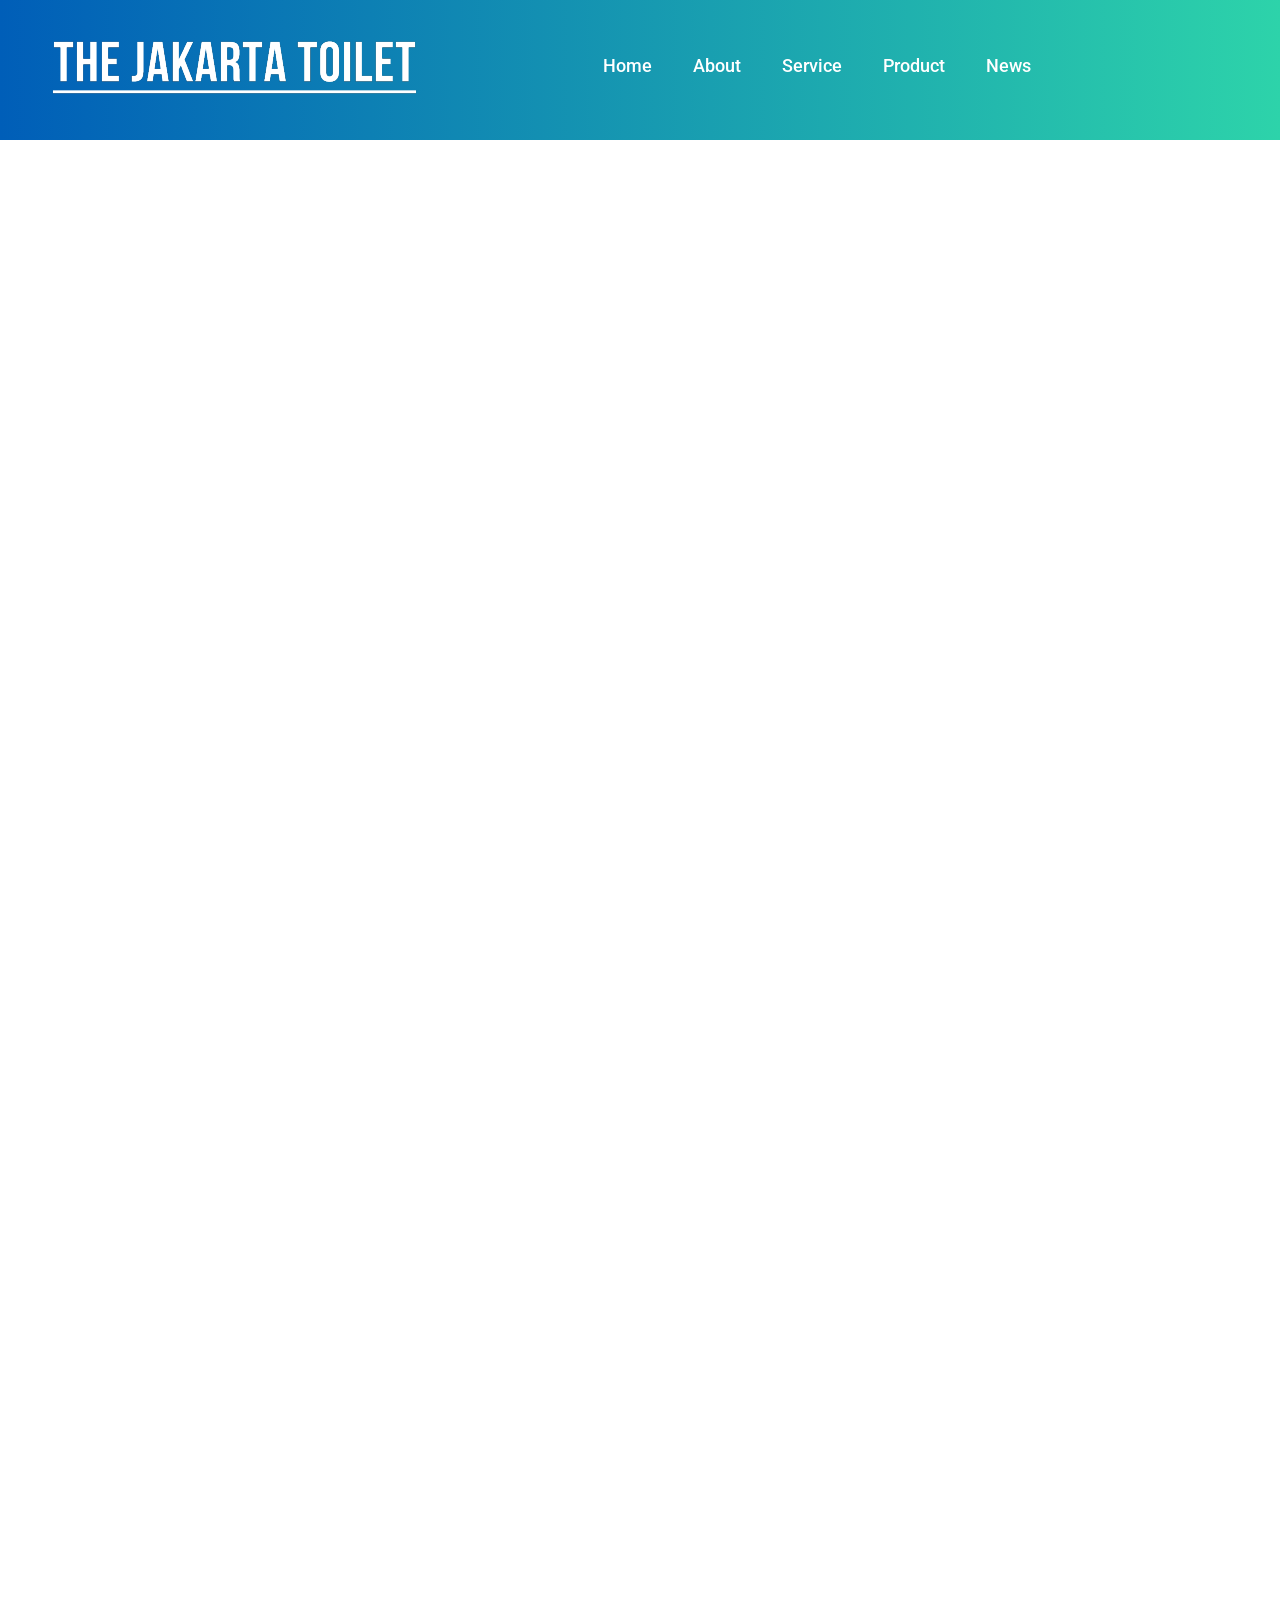
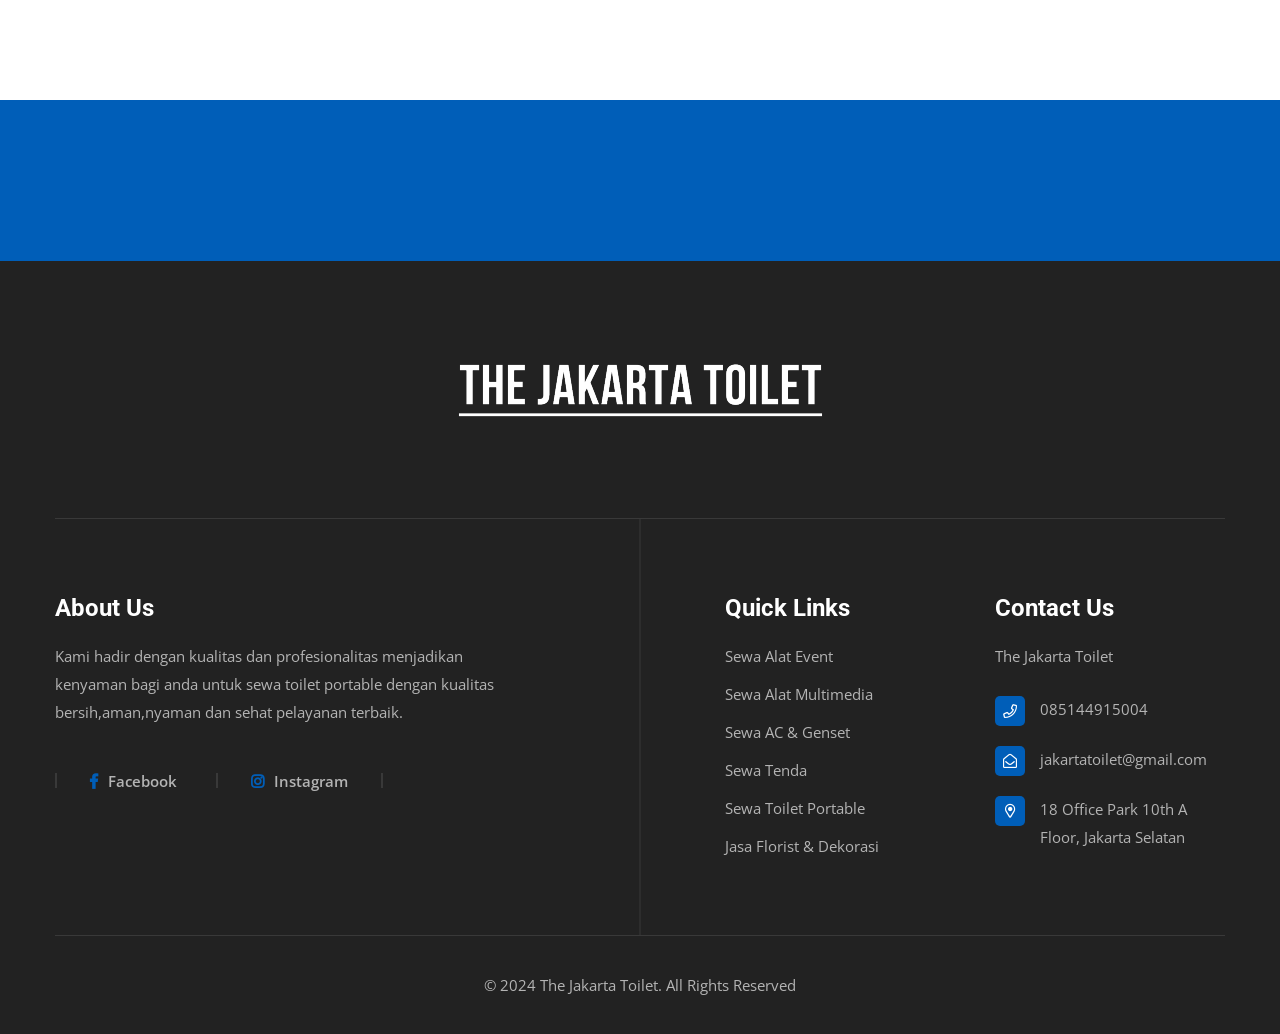
==== commit a065bdd4: "chore: perbarui nomor kontak WhatsApp di seluruh proyek * Ganti nomor WhatsApp lama (085173335004 / " ====
--- a/formulir/index.html
+++ b/formulir/index.html
@@ -157,13 +157,13 @@
                     <h4>Contact Info</h4>
                     <ul>
                         <li>18 Office Park 10th A Floor, Jakarta Selatan</li>
-                        <li><a href="tel:085173335004">085173335004</a></li>
+                        <li><a href="tel:085144915004">085144915004</a></li>
                         <li><a href="mailto:jakartatoilet@gmail.com">jakartatoilet@gmail.com</a></li>
                     </ul>
                 </div>
                 <div class="social-links">
                     <ul class="clearfix">
-                        <li><a href="https://api.whatsapp.com/send/?phone=6285173335004&text=Halo+%2AJakarta+Toilet%2A%21+Saya+mau+konsultasi+mengenai+Toilet+Portable+dan+lainnya+https://www.jakartatoilet.co.id/&type=phone_number&app_absent=0" target="_blank"><span class="fab fa-facebook-square"></span></a></li>
+                        <li><a href="https://api.whatsapp.com/send/?phone=6285144915004&text=Halo+%2AJakarta+Toilet%2A%21+Saya+mau+konsultasi+mengenai+Toilet+Portable+dan+lainnya+https://www.jakartatoilet.co.id/&type=phone_number&app_absent=0" target="_blank"><span class="fab fa-facebook-square"></span></a></li>
                         <li><a href="https://www.instagram.com/jakartatoilet/" target="_blank"><span class="fab fa-instagram"></span></a></li>
                     </ul>
                 </div>
@@ -268,7 +268,7 @@
                                             <p>The Jakarta Toilet</p>
                                         </div>
                                         <ul class="info-list clearfix">
-                                            <li><i class="far fa-phone"></i><a href="https://api.whatsapp.com/send/?phone=6285173335004&text=Halo+%2AJakarta+Toilet%2A%21+Saya+mau+konsultasi+mengenai+Toilet+Portable+dan+lainnya+https://www.jakartatoilet.co.id/&type=phone_number&app_absent=0">085173335004</a></li>
+                                            <li><i class="far fa-phone"></i><a href="https://api.whatsapp.com/send/?phone=6285144915004&text=Halo+%2AJakarta+Toilet%2A%21+Saya+mau+konsultasi+mengenai+Toilet+Portable+dan+lainnya+https://www.jakartatoilet.co.id/&type=phone_number&app_absent=0">085144915004</a></li>
                                             <li><i class="far fa-envelope-open"></i><a href="mailto:jakartatoilet@gmail.com">jakartatoilet@gmail.com</a></li>
                                             <li><i class="far fa-map-marker-alt"></i>18 Office Park 10th A Floor, Jakarta Selatan</li>
                                         </ul>
